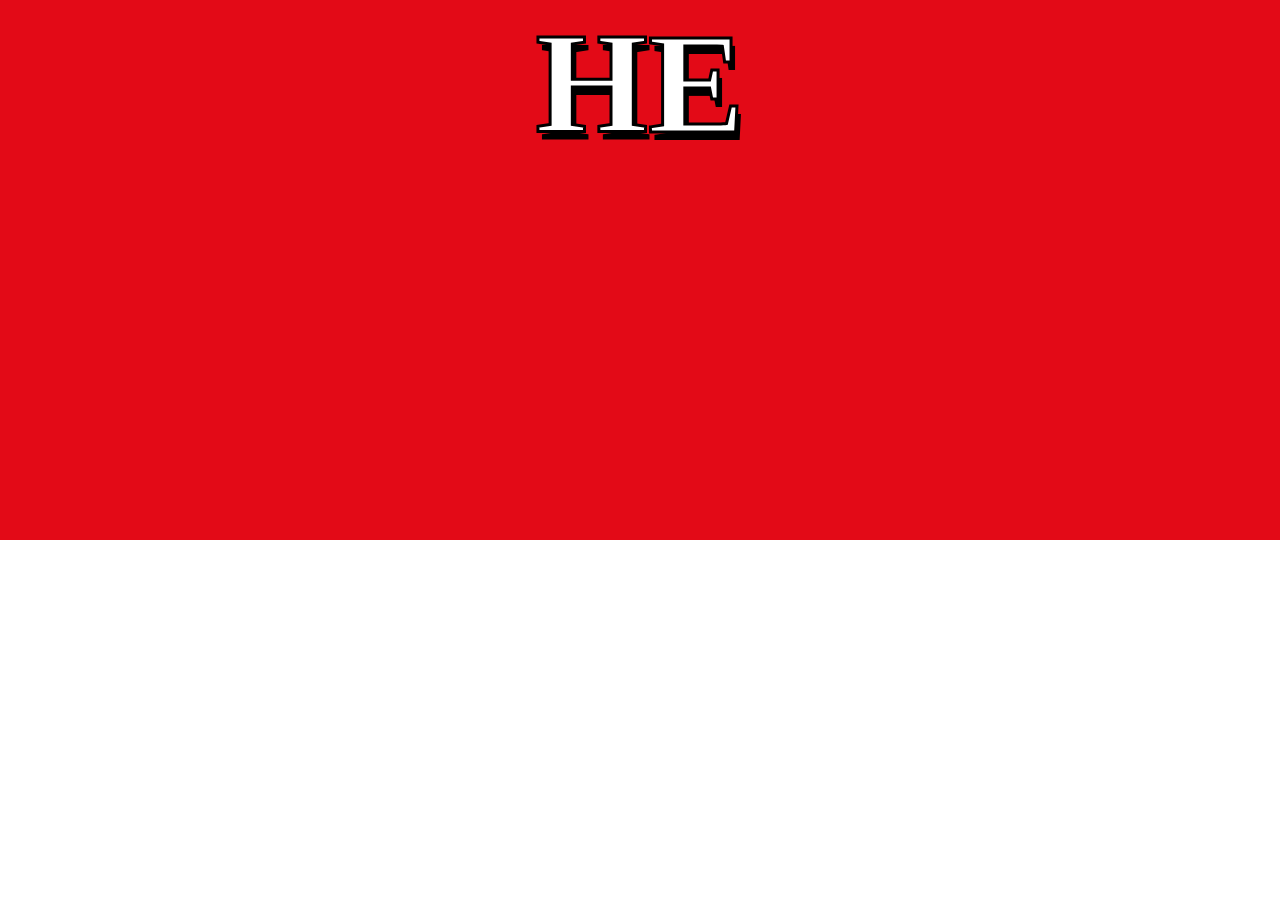
==== index.html @ ff409870 "index" ====
<!DOCTYPE html>
<html>
    <head>
        <title>Consumer Rights Club Web</title>
        <link rel="icon" href="media/images/CRCWHITEBG.png" type="image/png">
        <link rel="stylesheet" href="css/main.css">
        <script src="scripts/main.js"></script>
    </head>
    <body>
        <div class="bannerdiv">

        </div>
        <h1>HE</h1>
    </body>
</html>
---- css/main.css ----
:root {
	--shadow: rgba(202, 204, 207, 150);
	--darkshadow: rgba(0, 0, 0, 150);
}

body {
	background-color: white;
	height: 1000%;
	margin: 0% 0% 0% 0%;
}

h1 {
	text-align: center;
	font-size: 903.2258%;
    margin: 0% 0% 0% 0%;
	text-shadow: 4px 8px var(--darkshadow);
	-webkit-text-stroke: 3px black;
	color: white;
}

.bannerdiv {
	background-color: #e30a17;
	width: 100%;
	height: 60%;
	position: absolute;
	z-index: -10;
	text-align: center;
    margin: 0% 0% 0% 0%;
}
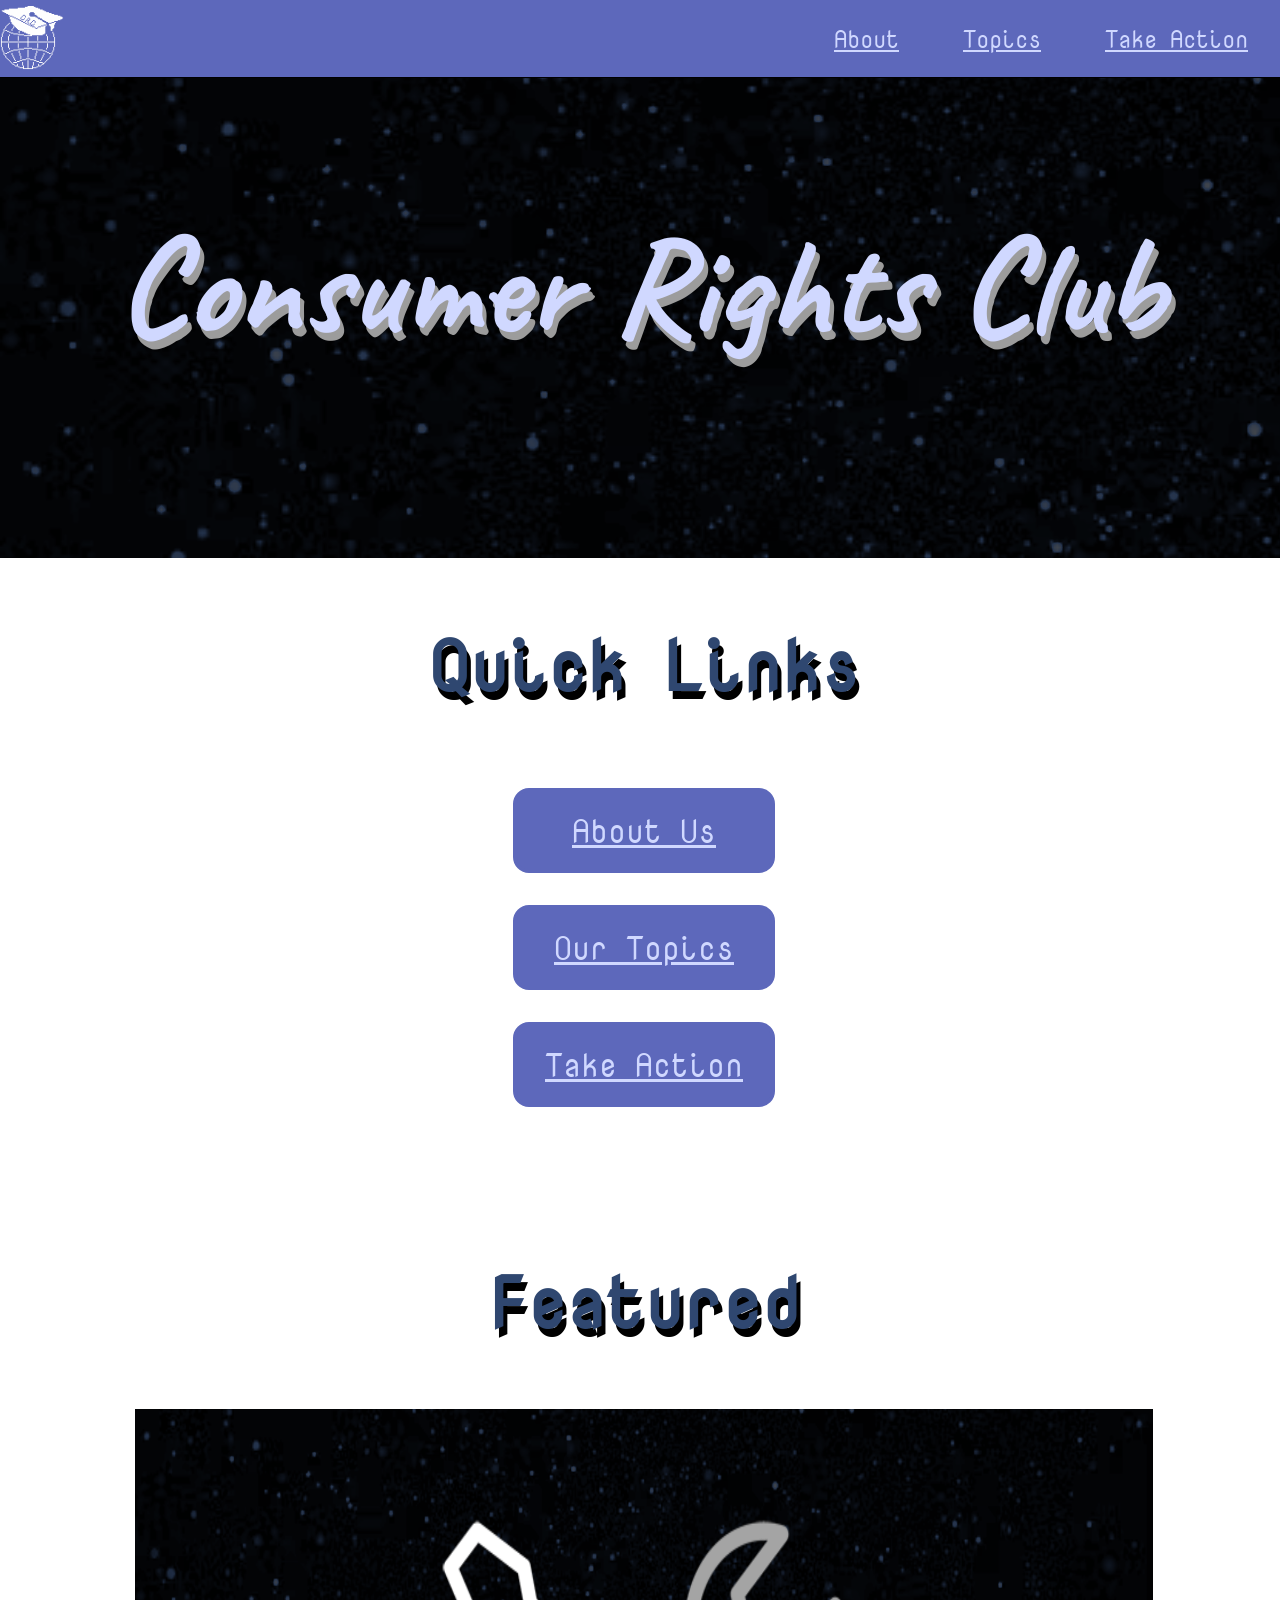
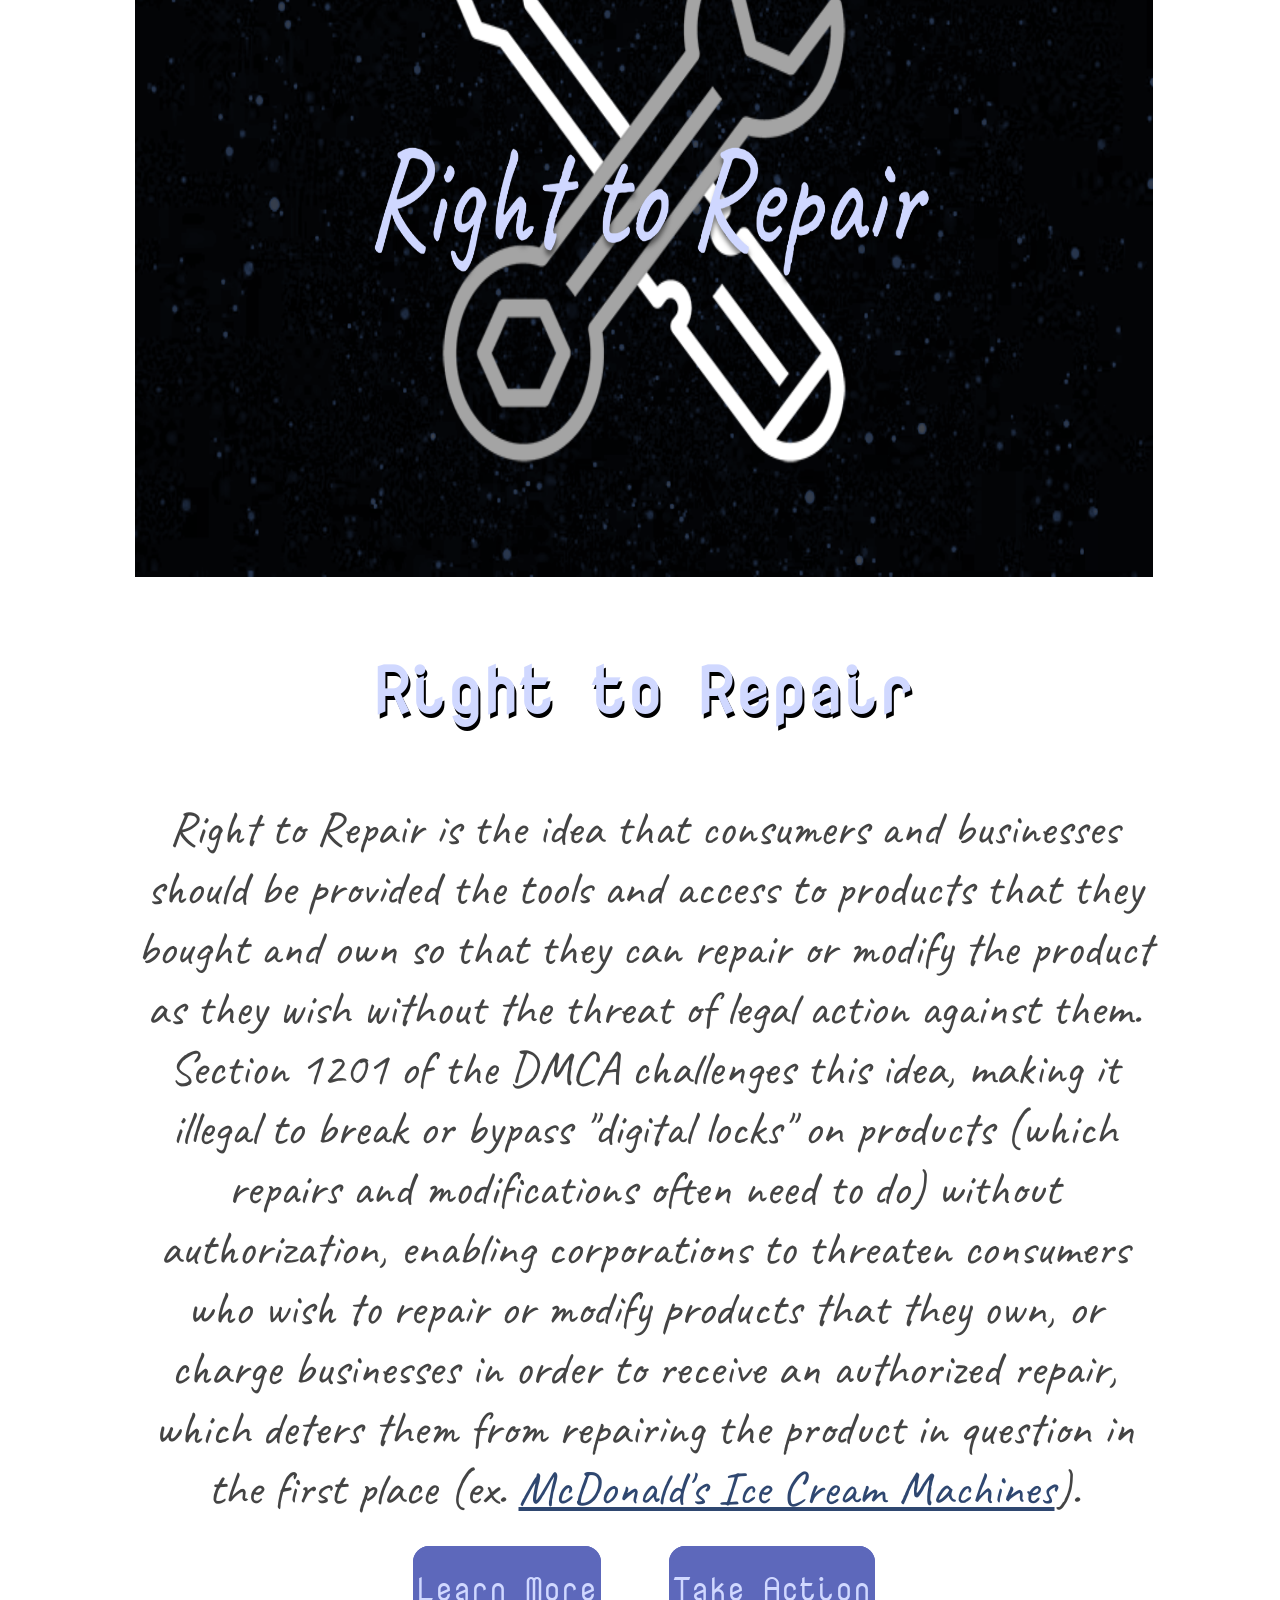
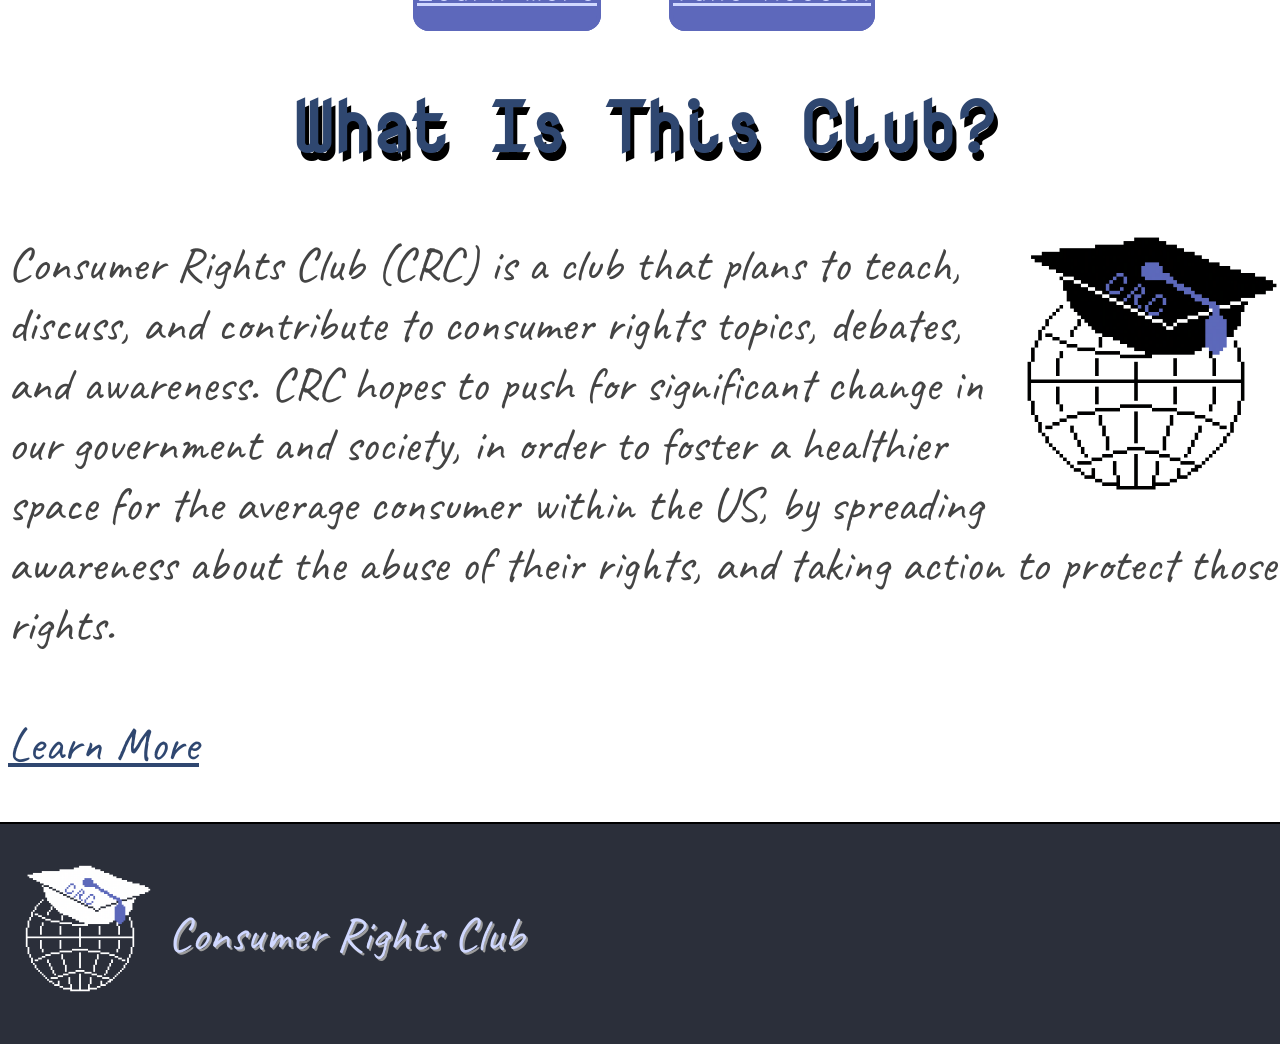
==== commit d7c114b9: "Update #1" ====
--- a/index.html
+++ b/index.html
@@ -4,12 +4,66 @@
         <title>Consumer Rights Club Web</title>
         <link rel="icon" href="media/images/CRCWHITEBG.png" type="image/png">
         <link rel="stylesheet" href="css/main.css">
-        <script src="scripts/main.js"></script>
     </head>
     <body>
-        <div class="bannerdiv">
+        <nav>
+            <div class="container"> 
+                <div class="navstart">
+                    <a href="index.html"><img src="media/images/CRCtransparent.png" class="navicon"></a>
+                </div>
+                <div class="navmenus">
+                    <div class="navend">
+                        <a href="About/index.html" class="navbut">About</a>
+                        <a href="Topics/index.html" class="navbut">Topics</a>
+                        <a href="Take-Action/index.html" class="navbut">Take Action</a>
+                    </div>
+                </div>
+            </div>
+        </nav>
 
-        </div>
-        <h1>HE</h1>
+        <section class="pgsection">
+            <div class="bannerdiv">
+                <h1>Consumer Rights Club</h1>
+            </div>
+            <div class="content">
+                <div>
+                    <h2>Quick Links</h2>
+                    
+                    <div class="centeredbuttons">
+                        <a href="About/index.html" class="regbut">About Us</a>
+                        <a href="Topics/index.html" class="regbut">Our Topics</a>
+                        <a href="Take-Action/index.html" class="regbut">Take Action</a>
+                    </div>
+                </div>
+
+                <div class="featured">
+                    <h2>Featured</h2>
+                    <img src="media/images/RtR.png" class="thumbnail" id="feat-thumb">
+                    <h3 id="feat-title">Right to Repair</h3>
+                    <p id="feat-desc">Right to Repair is the idea that consumers and businesses should be provided the tools and access to products that they bought and own so that they can repair or modify the product as they wish without the threat of legal action against them. Section 1201 of the DMCA challenges this idea, making it illegal to break or bypass "digital locks" on products (which repairs and modifications often need to do) without authorization, enabling corporations to threaten consumers who wish to repair or modify products that they own, or charge businesses in order to receive an authorized repair, which deters them from repairing the product in question in the first place (ex. <a href="Topics/RtR/index.html#icecream" class="txtlink">McDonald's Ice Cream Machines</a>).</p>
+                    <a href="Topics/RtR/index.html" class="regbut" id="feat-learn">Learn More</a>
+                    <a href="Take-Action/index.html" class="regbut" id="feat-action">Take Action</a>
+                </div>
+
+                <div>
+                    <h2>What Is This Club?</h2>
+                    <img src="media/images/CRCBLACKTRANSPARENT.png" class="inlineimg">
+
+                    <p>Consumer Rights Club (CRC) is a club that plans to teach, discuss, and contribute to consumer rights topics, debates, and awareness. CRC hopes to push for significant change in our government and society, in order to foster a healthier space for the average consumer within the US, by spreading awareness about the abuse of their rights, and taking action to protect those rights.
+                    <br><br><a href="About/index.html#HowToHelp" class="txtlink">Learn More</a></p>
+                </div>
+            </div>
+        </section>
+
+        <footer>
+            <div class="content">
+                <a href="index.html"><img src="media/images/CRCtransparent.png" class="footerimg"></a>
+                <div class="footermid">
+                    <a href="index.html" class="footertxt">Consumer Rights Club</a>
+                </div>
+            </div>
+        </footer>
+
+        <script src="scripts/main.js"></script>
     </body>
 </html>
--- a/css/main.css
+++ b/css/main.css
@@ -1,29 +1,266 @@
 :root {
-	--shadow: rgba(202, 204, 207, 150);
+	--shadow: rgba(156, 156, 156, 150);
 	--darkshadow: rgba(0, 0, 0, 150);
+    --darkhighlight: rgba(0, 0, 0, 10);
 }
 
 body {
-	background-color: white;
-	height: 1000%;
-	margin: 0% 0% 0% 0%;
+	background-color: #ffff;
+    overflow-wrap: break-word;
+    word-wrap: break-word;
+}
+
+.container {
+    width: auto;
+    margin: 0 auto;
 }
 
 h1 {
-	text-align: center;
-	font-size: 903.2258%;
+	font-size: 8.75rem;
+    padding-top: 7.5rem;
+	text-shadow: 0.25rem 0.5rem var(--shadow);
+}
+
+h2 {
+    font-size: 4.375rem;
+    text-shadow: 0.25rem 0.5rem var(--darkshadow);
+}
+
+h3 {
+    font-size: 4rem;
+    text-align: center;
+    text-shadow: 0.125rem 0.25rem var(--darkshadow);
+}
+
+p, .bodyinp {
+    color: #444444;
+}
+
+.bannerdiv {
+    background-image: url("../media/images/SPACEBLUE.png");
+	height: 30rem;
+	z-index: -10;
+}
+
+nav {
+	padding-bottom: 1.25rem;
+	padding-top: 1.25rem;
+    border-bottom: 0.02rem solid black;
+	position: sticky;
+	top: 0px;
+	z-index: 10;
+    transition: 100ms ease;
+}
+
+nav:hover {
+    border-bottom: 0.125rem solid black;
+    transition: 100ms ease;
+}
+
+.navend {
+    justify-content: flex-end;
+    margin-left: auto;
+}
+
+.navbut
+{
+    text-align: right;
+    padding: 0.125rem 2rem;
+}
+
+.navicon {
+    position: absolute;
+    width: 4rem;
+    margin-top: -0.95rem;
+}
+
+.content {
+    overflow: hidden;
+    margin: 0rem 0rem 0rem 0.5rem;
+}
+
+.inlineimg {
+    float: right;
+    margin: 0 0 0.5rem 1rem;
+    width: 16rem;
+    background: white;
+}
+
+.inlineimg:hover {
+    background: #dfdfdf;
+}
+
+footer {
+    background: #2b2f3a;
+    border-top: 0.125rem solid black;
+}
+
+.footerimg {
+    float: left;
+    margin: 2.5rem 0 2.5rem 1rem;
+    width: 8rem;
+}
+
+.footertxt {
+    padding: 5rem 0 5rem 1rem;
+    text-shadow: 0.125rem 0.125rem var(--shadow);
+    text-decoration: none;
+}
+
+p, .footertxt {
+    font-size: 3rem;
+}
+
+.footerend {
+    justify-content: flex-end;
+    margin-left: auto;
+}
+
+.featured {
+    margin: 0% 10%;
+    padding: 0.5rem 0rem;
+    text-align: center;
+}
+
+.thumbnail {
+    height: 48rem;
+}
+
+.centeredbuttons {
+    padding-bottom: 4rem;
+    margin: 0% 40%;
+    display: grid;
+    place-items: center;
+}
+
+.regbut {
+    border: 0.25rem solid #5d68bb;
+}
+
+.infoinp {
+    color: #e0e0e0;
+    text-align: center;
+    border: 0.25rem solid #444444;
+}
+
+.infoinpcontainer {
+    text-align: center;
+}
+
+.bodyinpcontainer {
+    display: grid;
+    place-items: center;
+}
+
+.bodyinp {
+    width: 50%;
+    height: 8rem;
+    font-size: 1rem;
+    resize: none;
+    box-sizing: border-box;
+    border: 0.25rem solid #2b2f3a;
+}
+
+.regbut, .infoinp {
+    border-radius: 1rem;
+    padding: 1rem 0rem;
+    margin: 1rem 2rem;
+    font-size: 2rem;
+}
+
+.footer, .infoinp
+{
+    background: #2b2f3a;
+}
+
+.emailtext {
+    font-size: 2rem;
+}
+
+.txtlink, h2 {
+    color: #2f4770;
+}
+
+.regbut, .navbut, h2, h3 {
+    font-family: "NovaMono";
+}
+
+.navbut {
+    font-size: 1.5rem;
+}
+
+::-webkit-scrollbar {
+	width: 10px;
+	position: absolute;
+}
+
+.navicon:hover, .navbut:hover, .regbut:hover, ::-webkit-scrollbar-track-piece, ::-webkit-scrollbar-track {
+	background: #4f58a1;
+	
+}
+
+::-webkit-scrollbar-thumb { 
+	border-radius: 10px;
+	outline: 2px solid white;
+	width: 10px;
+}
+
+.regbut, nav, ::-webkit-scrollbar-thumb {
+    background: #5d68bb; 
+}
+
+.pgsection, footer, .bannerdiv, .regbut, .thumbnail
+{
+    width: 100%;
+}
+
+.bannerdiv {
+    display: block;
+}
+
+.navicon, .navbut, .regbut, .inlineimg, .navicon:hover, .navbut:hover, .regbut:hover, .inlineimg:hover {
+    transition: 500ms ease;
+}
+
+.navstart, .navmenus, .footerstart, .footermid {
+    flex-shrink: 0;
+}
+
+.container, .navstart, .footerstart .navmenus, .navend, .footerend, .footermid {
+    align-items: stretch;
+    display: flex;
+}
+
+body, .bannerdiv, h1, .pgsection, footer {
     margin: 0% 0% 0% 0%;
-	text-shadow: 4px 8px var(--darkshadow);
-	-webkit-text-stroke: 3px black;
-	color: white;
-}
-
-.bannerdiv {
-	background-color: #e30a17;
-	width: 100%;
-	height: 60%;
-	position: absolute;
-	z-index: -10;
-	text-align: center;
-    margin: 0% 0% 0% 0%;
+}
+
+.navmenus, .footermid, .container {
+    flex-grow: 1;
+}
+
+h1, p, .footertxt {
+    font-family: "Caveat";
+}
+
+h1, .container, .navbut {
+    position: relative;
+}
+
+h2, .bannerdiv, .centeredbuttons {
+    text-align: center;
+}
+
+h1, .navbut, .regbut, .footertxt, h3 {
+    color: #d0d8ff;
+}
+
+@font-face {
+    font-family: "Caveat";
+    src: url("../media/fonts/Caveat-VariableFont_wght.ttf") format("truetype");
+}
+
+@font-face {
+    font-family: "NovaMono";
+    src: url("../media/fonts/NovaMono-Regular.ttf") format("truetype");
 }
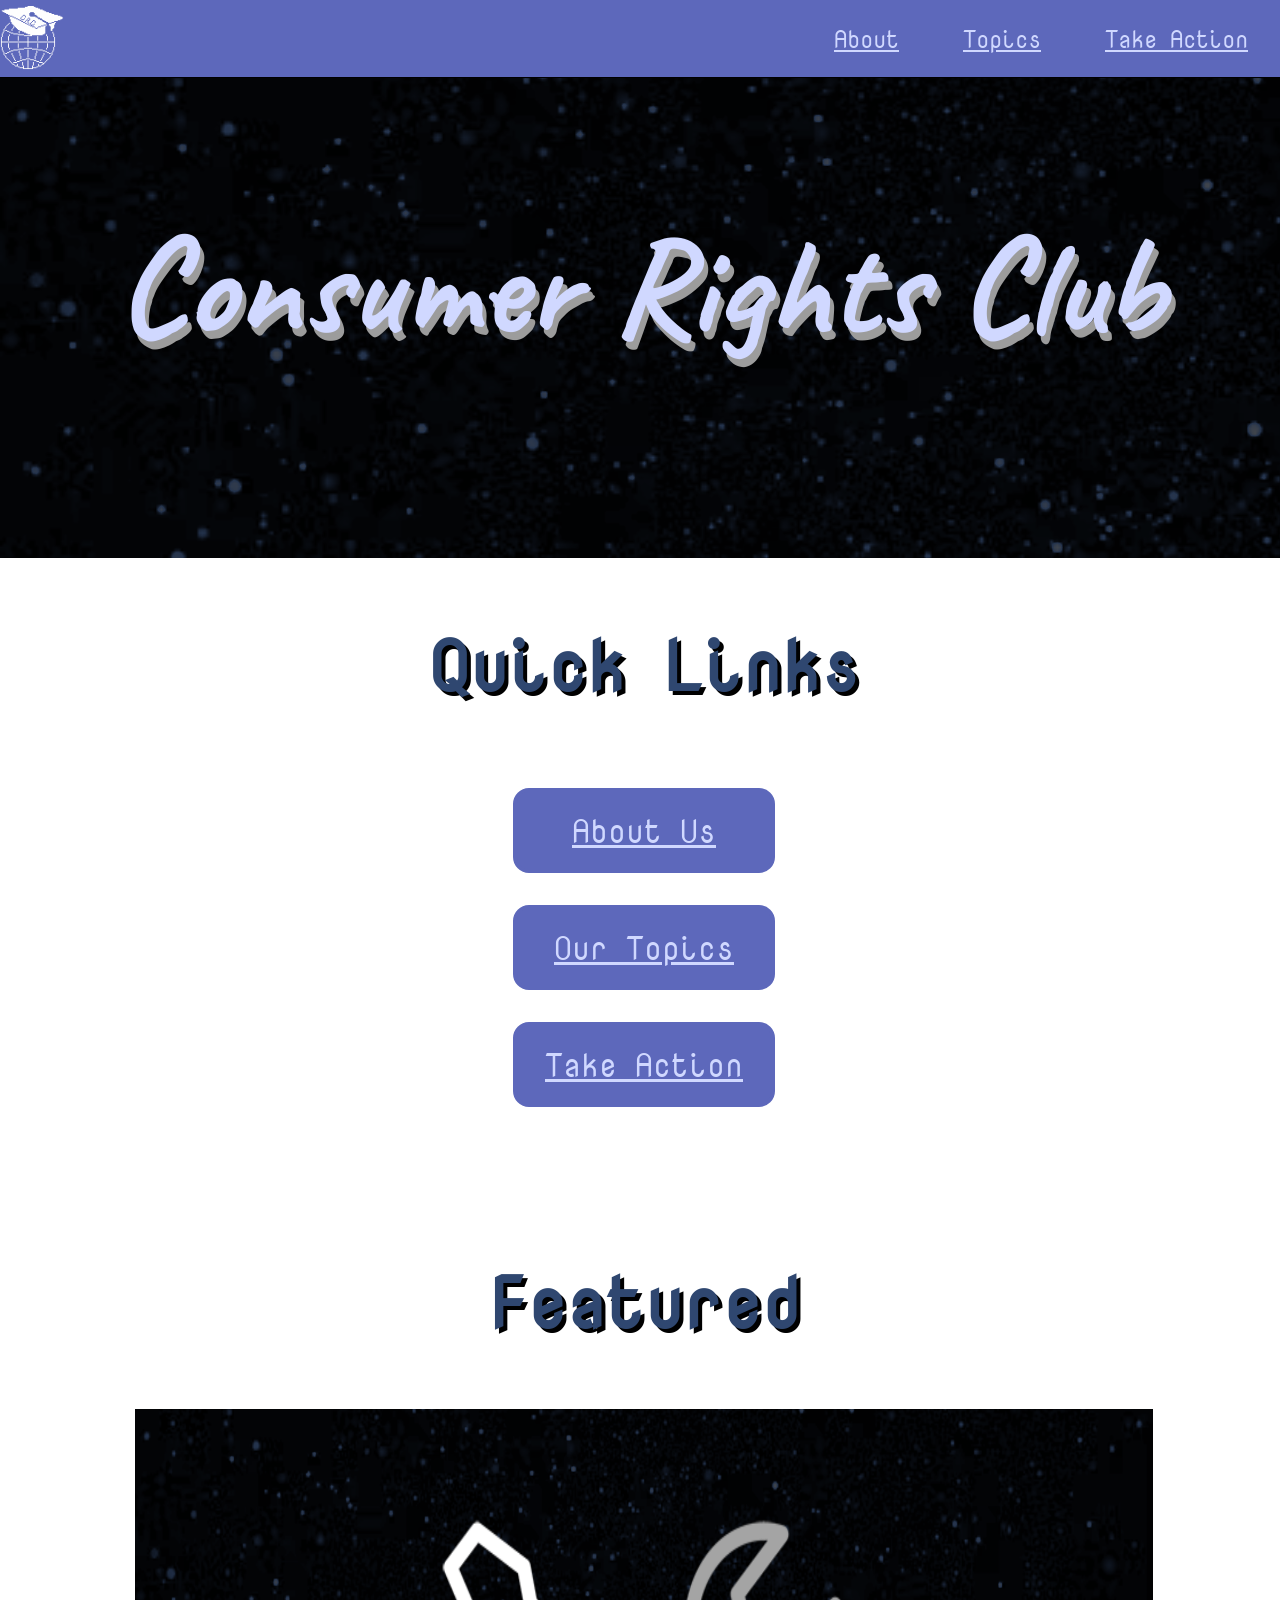
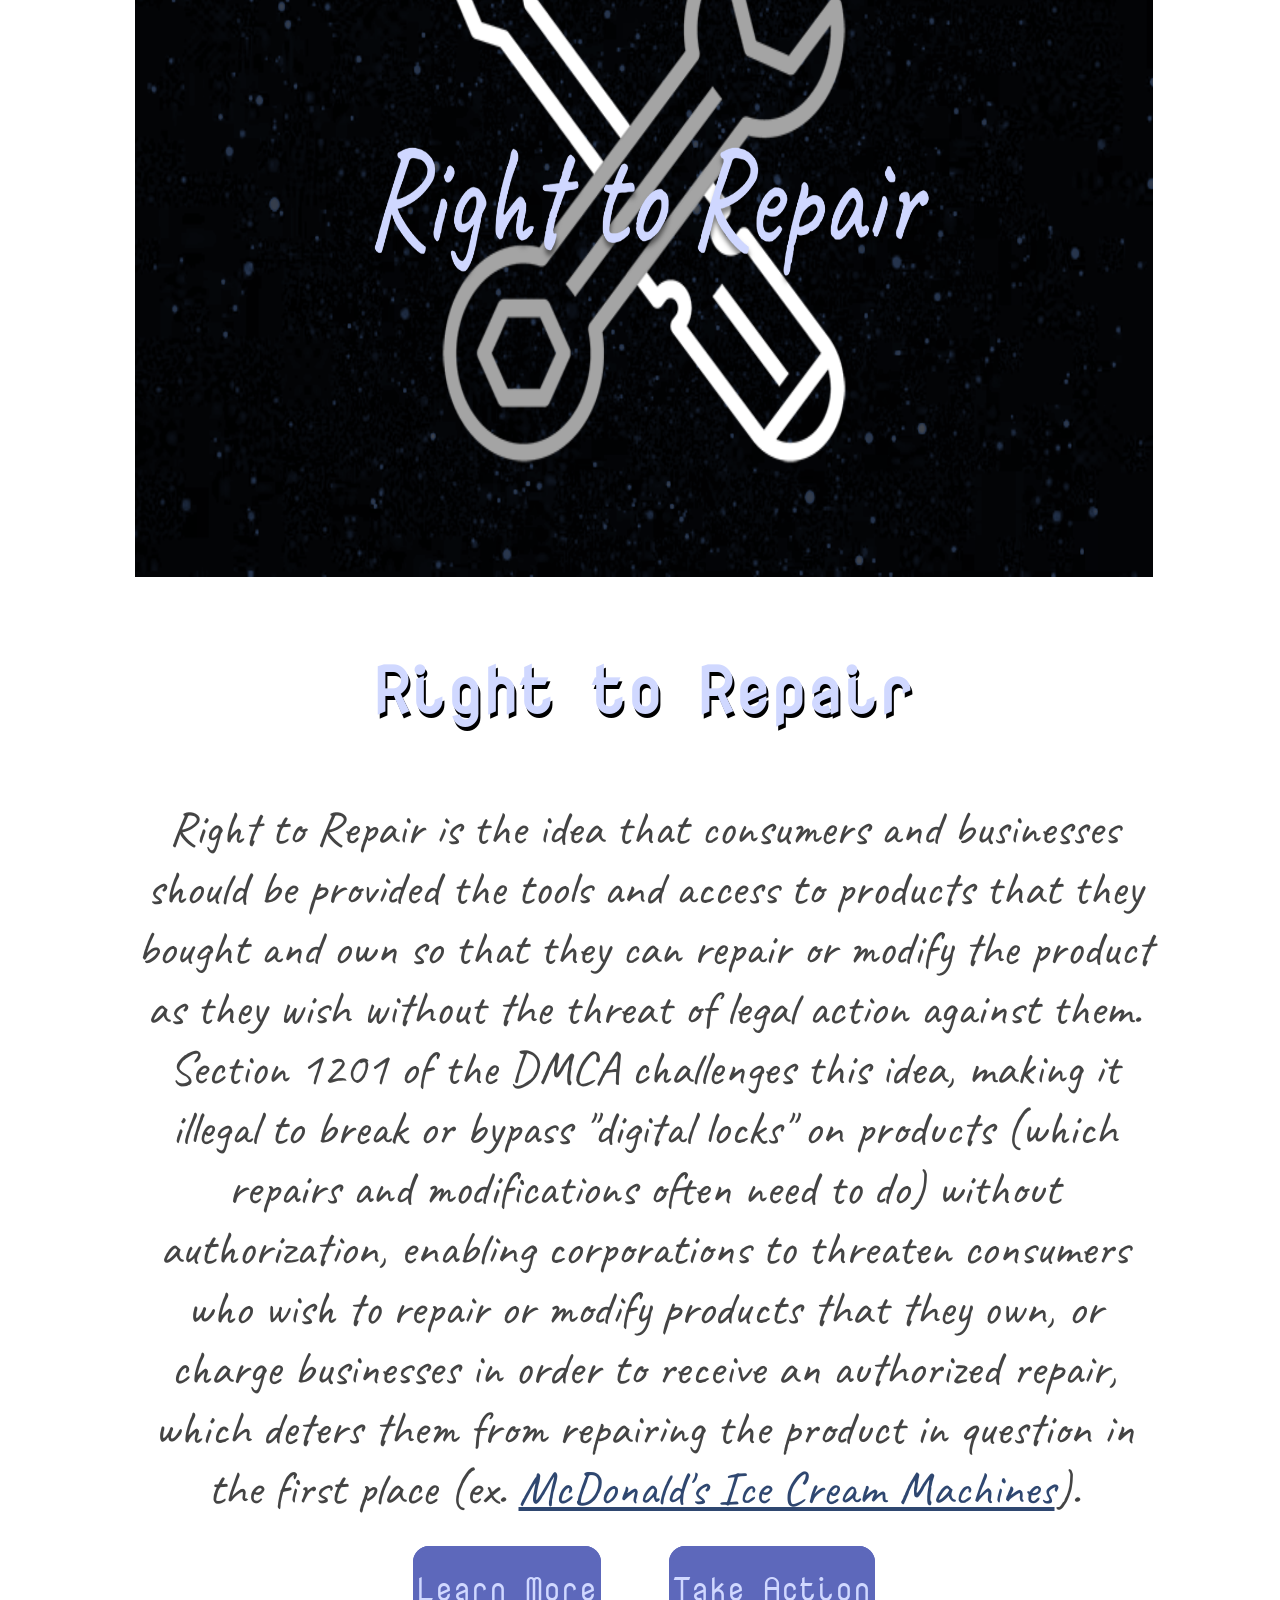
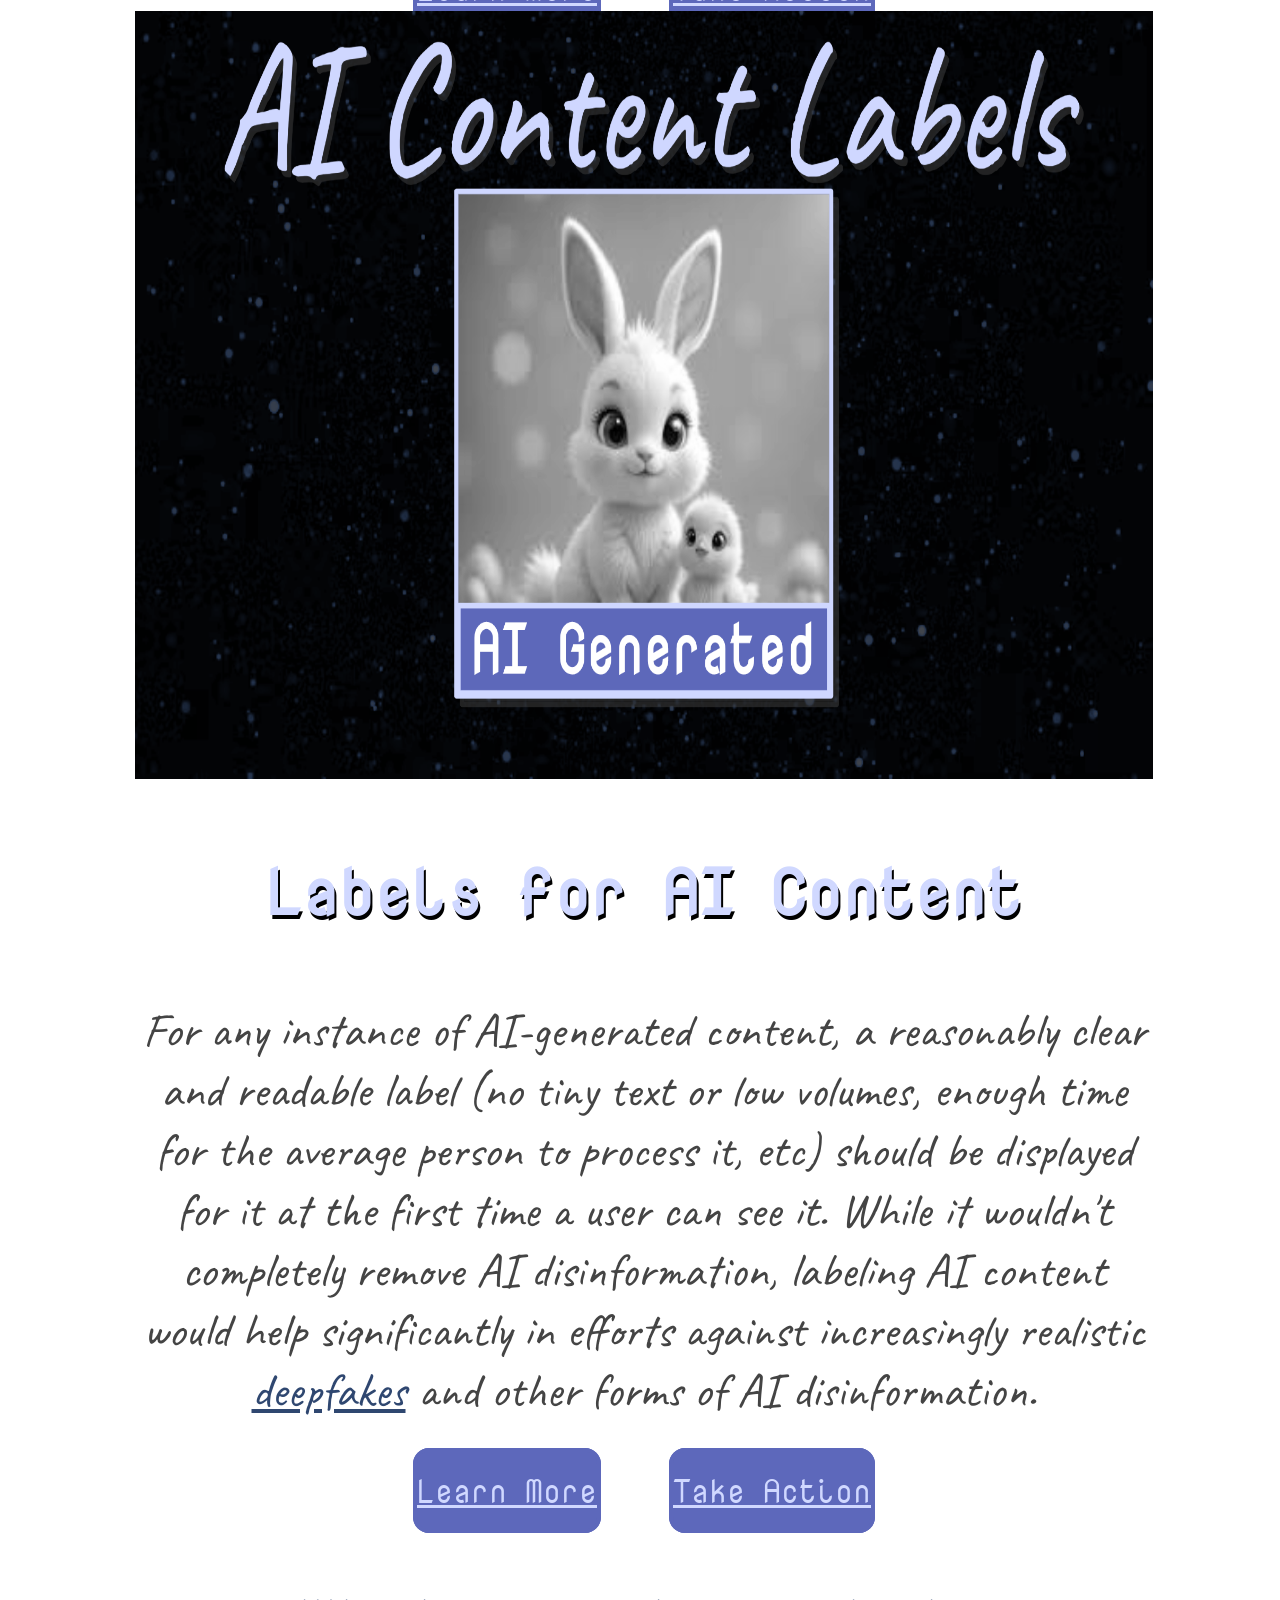
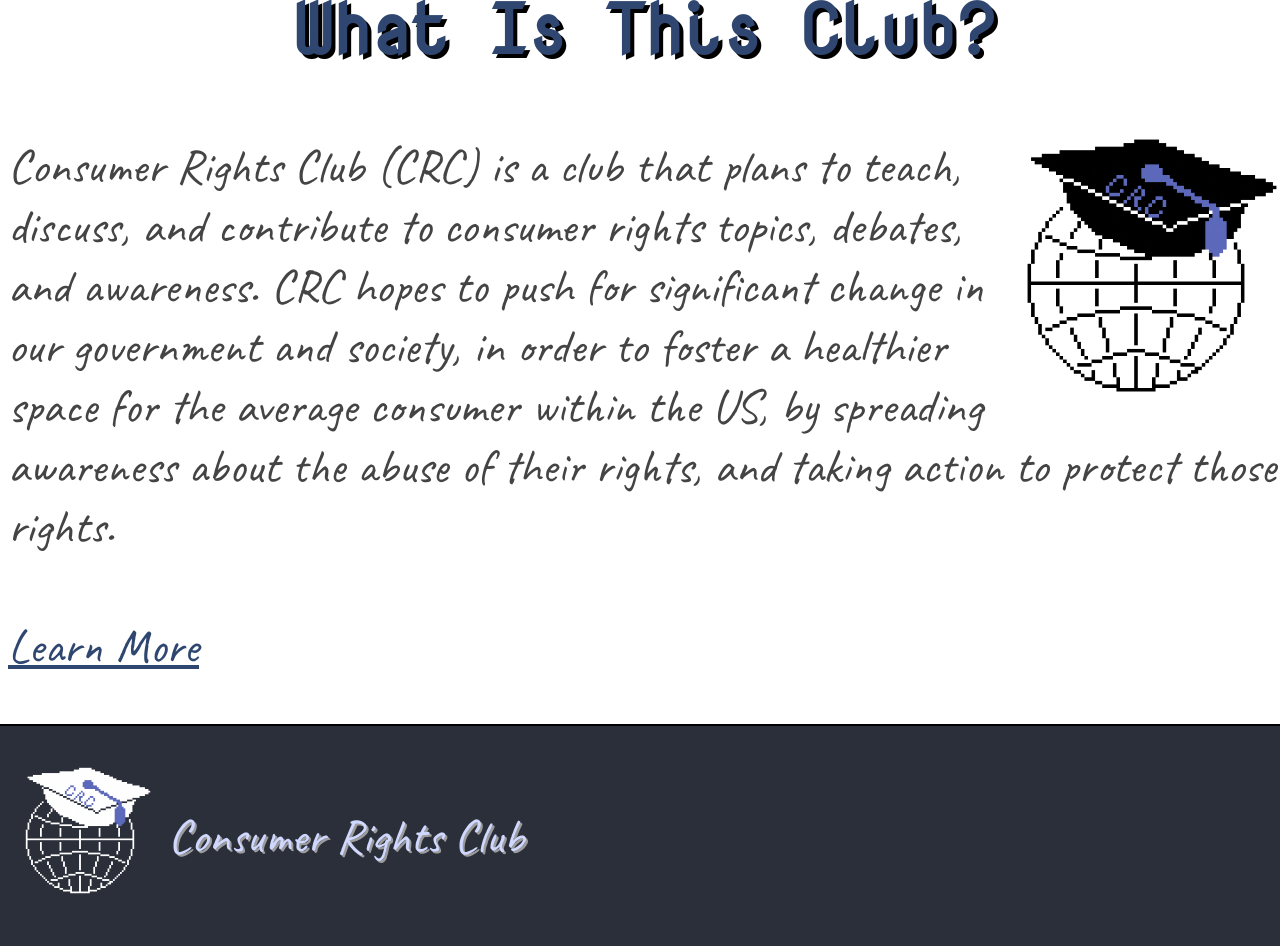
==== commit 9934bf16: "added hb1598 pdf and fixed other missing information" ====
--- a/index.html
+++ b/index.html
@@ -9,13 +9,13 @@
         <nav>
             <div class="container"> 
                 <div class="navstart">
-                    <a href="index.html"><img src="media/images/CRCtransparent.png" class="navicon"></a>
+                    <a href=""><img src="media/images/CRCtransparent.png" class="navicon"></a>
                 </div>
                 <div class="navmenus">
                     <div class="navend">
-                        <a href="About/index.html" class="navbut">About</a>
-                        <a href="Topics/index.html" class="navbut">Topics</a>
-                        <a href="Take-Action/index.html" class="navbut">Take Action</a>
+                        <a href="About/" class="navbut">About</a>
+                        <a href="Topics/" class="navbut">Topics</a>
+                        <a href="Take-Action/" class="navbut">Take Action</a>
                     </div>
                 </div>
             </div>
@@ -30,9 +30,9 @@
                     <h2>Quick Links</h2>
                     
                     <div class="centeredbuttons">
-                        <a href="About/index.html" class="regbut">About Us</a>
-                        <a href="Topics/index.html" class="regbut">Our Topics</a>
-                        <a href="Take-Action/index.html" class="regbut">Take Action</a>
+                        <a href="About/" class="regbut">About Us</a>
+                        <a href="Topics/" class="regbut">Our Topics</a>
+                        <a href="Take-Action/" class="regbut">Take Action</a>
                     </div>
                 </div>
 
@@ -40,9 +40,14 @@
                     <h2>Featured</h2>
                     <img src="media/images/RtR.png" class="thumbnail" id="feat-thumb">
                     <h3 id="feat-title">Right to Repair</h3>
-                    <p id="feat-desc">Right to Repair is the idea that consumers and businesses should be provided the tools and access to products that they bought and own so that they can repair or modify the product as they wish without the threat of legal action against them. Section 1201 of the DMCA challenges this idea, making it illegal to break or bypass "digital locks" on products (which repairs and modifications often need to do) without authorization, enabling corporations to threaten consumers who wish to repair or modify products that they own, or charge businesses in order to receive an authorized repair, which deters them from repairing the product in question in the first place (ex. <a href="Topics/RtR/index.html#icecream" class="txtlink">McDonald's Ice Cream Machines</a>).</p>
-                    <a href="Topics/RtR/index.html" class="regbut" id="feat-learn">Learn More</a>
-                    <a href="Take-Action/index.html" class="regbut" id="feat-action">Take Action</a>
+                    <p id="feat-desc">Right to Repair is the idea that consumers and businesses should be provided the tools and access to products that they bought and own so that they can repair or modify the product as they wish without the threat of legal action against them. Section 1201 of the DMCA challenges this idea, making it illegal to break or bypass "digital locks" on products (which repairs and modifications often need to do) without authorization, enabling corporations to threaten consumers who wish to repair or modify products that they own, or charge businesses in order to receive an authorized repair, which deters them from repairing the product in question in the first place (ex. <a href="Topics/RtR/#icecream" class="txtlink">McDonald's Ice Cream Machines</a>).</p>
+                    <a href="Topics/RtR/" class="regbut" id="feat-learn">Learn More</a>
+                    <a href="Take-Action/RtR/" class="regbut" id="feat-action">Take Action</a>
+                    <img src="media/images/LabelAI.png" class="thumbnail" id="feat-thumb">
+                    <h3 id="feat-title">Labels for AI Content</h3>
+                    <p id="feat-desc">For any instance of AI-generated content, a reasonably clear and readable label (no tiny text or low volumes, enough time for the average person to process it, etc) should be displayed for it at the first time a user can see it. While it wouldn't completely remove AI disinformation, labeling AI content would help significantly in efforts against increasingly realistic <a class="txtlink" href="https://www.google.com/search?q=deepfake+meaning&ie=UTF-8" target="_blank">deepfakes</a> and other forms of AI disinformation.</p>
+                    <a href="Topics/LabelAI/" class="regbut" id="feat-learn">Learn More</a>
+                    <a href="Take-Action/LabelAI/" class="regbut" id="feat-action">Take Action</a>
                 </div>
 
                 <div>
@@ -50,16 +55,16 @@
                     <img src="media/images/CRCBLACKTRANSPARENT.png" class="inlineimg">
 
                     <p>Consumer Rights Club (CRC) is a club that plans to teach, discuss, and contribute to consumer rights topics, debates, and awareness. CRC hopes to push for significant change in our government and society, in order to foster a healthier space for the average consumer within the US, by spreading awareness about the abuse of their rights, and taking action to protect those rights.
-                    <br><br><a href="About/index.html#HowToHelp" class="txtlink">Learn More</a></p>
+                    <br><br><a href="About/#HowToHelp" class="txtlink">Learn More</a></p>
                 </div>
             </div>
         </section>
 
         <footer>
             <div class="content">
-                <a href="index.html"><img src="media/images/CRCtransparent.png" class="footerimg"></a>
+                <a href=""><img src="media/images/CRCtransparent.png" class="footerimg"></a>
                 <div class="footermid">
-                    <a href="index.html" class="footertxt">Consumer Rights Club</a>
+                    <a href="" class="footertxt">Consumer Rights Club</a>
                 </div>
             </div>
         </footer>
--- a/css/main.css
+++ b/css/main.css
@@ -23,12 +23,11 @@
 
 h2 {
     font-size: 4.375rem;
-    text-shadow: 0.25rem 0.5rem var(--darkshadow);
+    text-shadow: 0.25rem 0.25rem var(--darkshadow);
 }
 
 h3 {
     font-size: 4rem;
-    text-align: center;
     text-shadow: 0.125rem 0.25rem var(--darkshadow);
 }
 
@@ -119,7 +118,6 @@
 .featured {
     margin: 0% 10%;
     padding: 0.5rem 0rem;
-    text-align: center;
 }
 
 .thumbnail {
@@ -139,12 +137,7 @@
 
 .infoinp {
     color: #e0e0e0;
-    text-align: center;
     border: 0.25rem solid #444444;
-}
-
-.infoinpcontainer {
-    text-align: center;
 }
 
 .bodyinpcontainer {
@@ -161,6 +154,10 @@
     border: 0.25rem solid #2b2f3a;
 }
 
+.hook {
+    font-weight: bold;
+}
+
 .regbut, .infoinp {
     border-radius: 1rem;
     padding: 1rem 0rem;
@@ -247,7 +244,7 @@
     position: relative;
 }
 
-h2, .bannerdiv, .centeredbuttons {
+h2, h3, .bannerdiv, .centeredbuttons, .infoinp, .infoinpcontainer, .featured, .hook {
     text-align: center;
 }
 
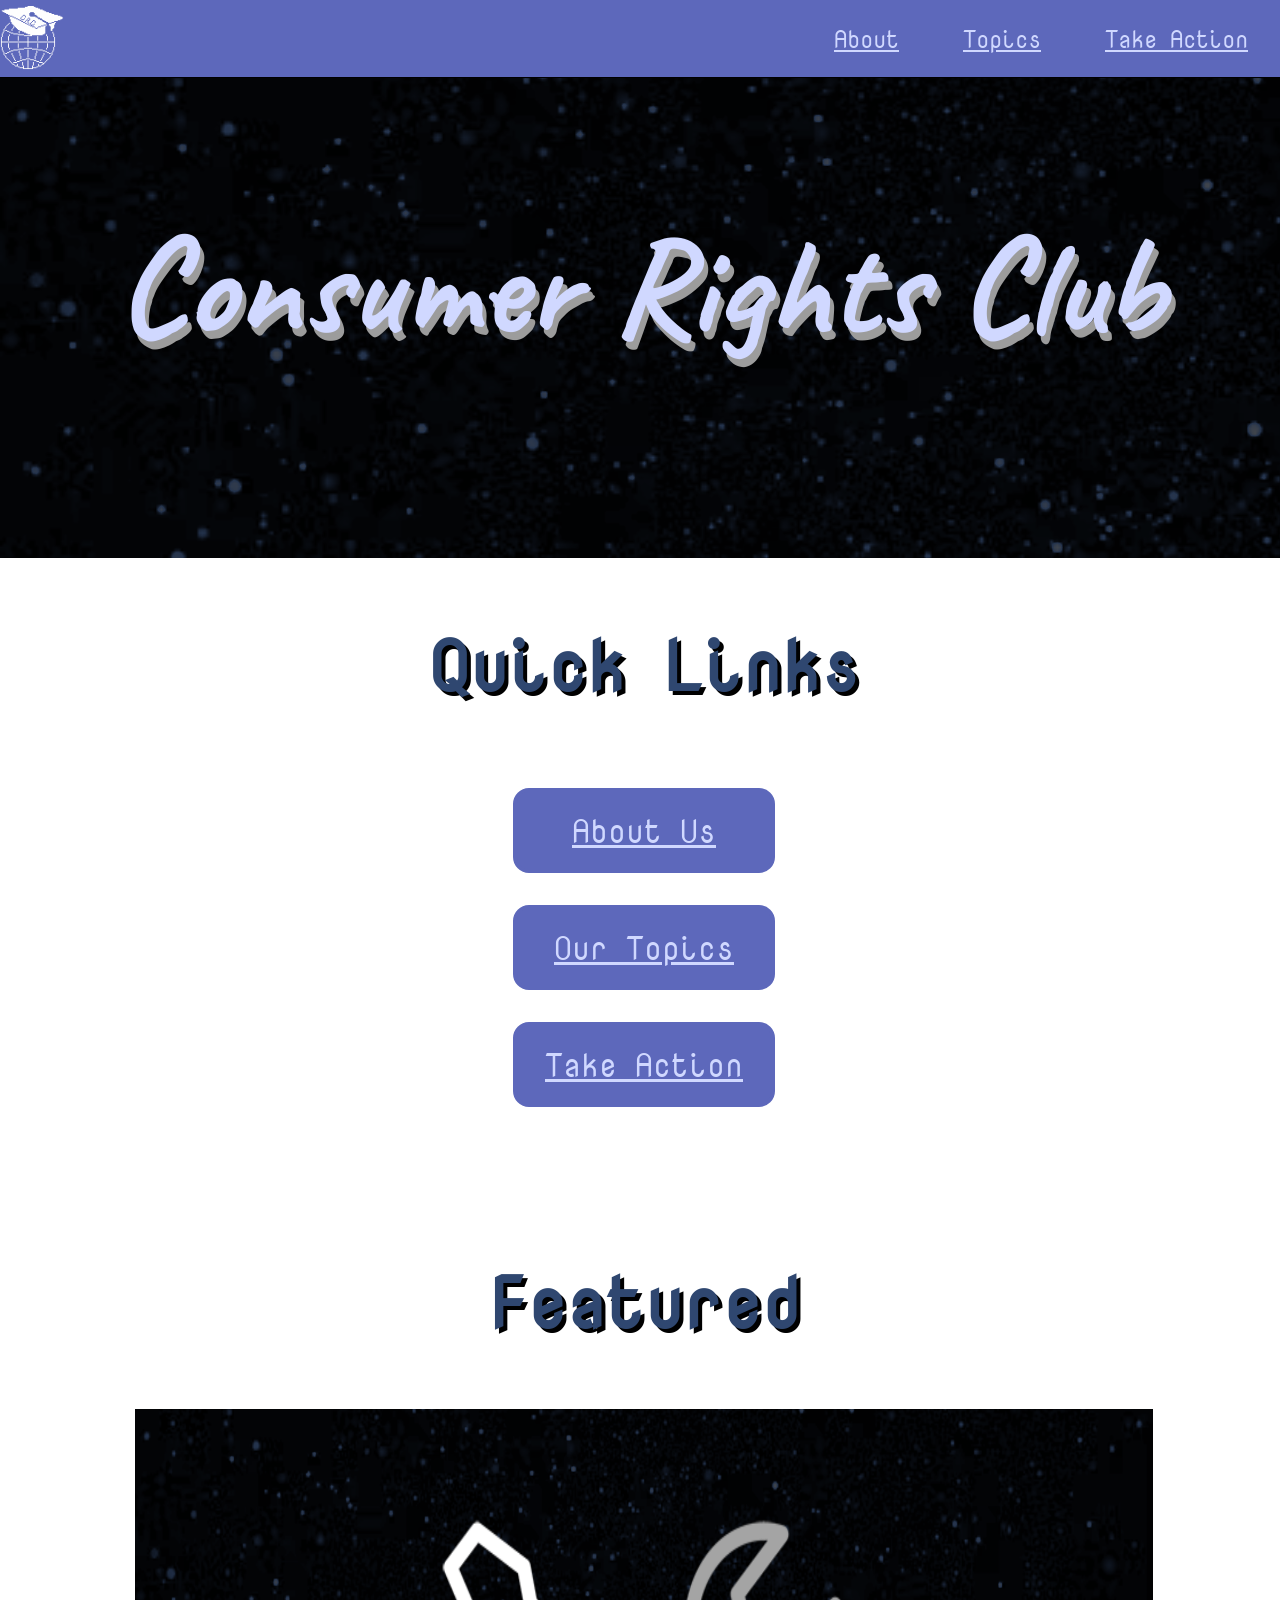
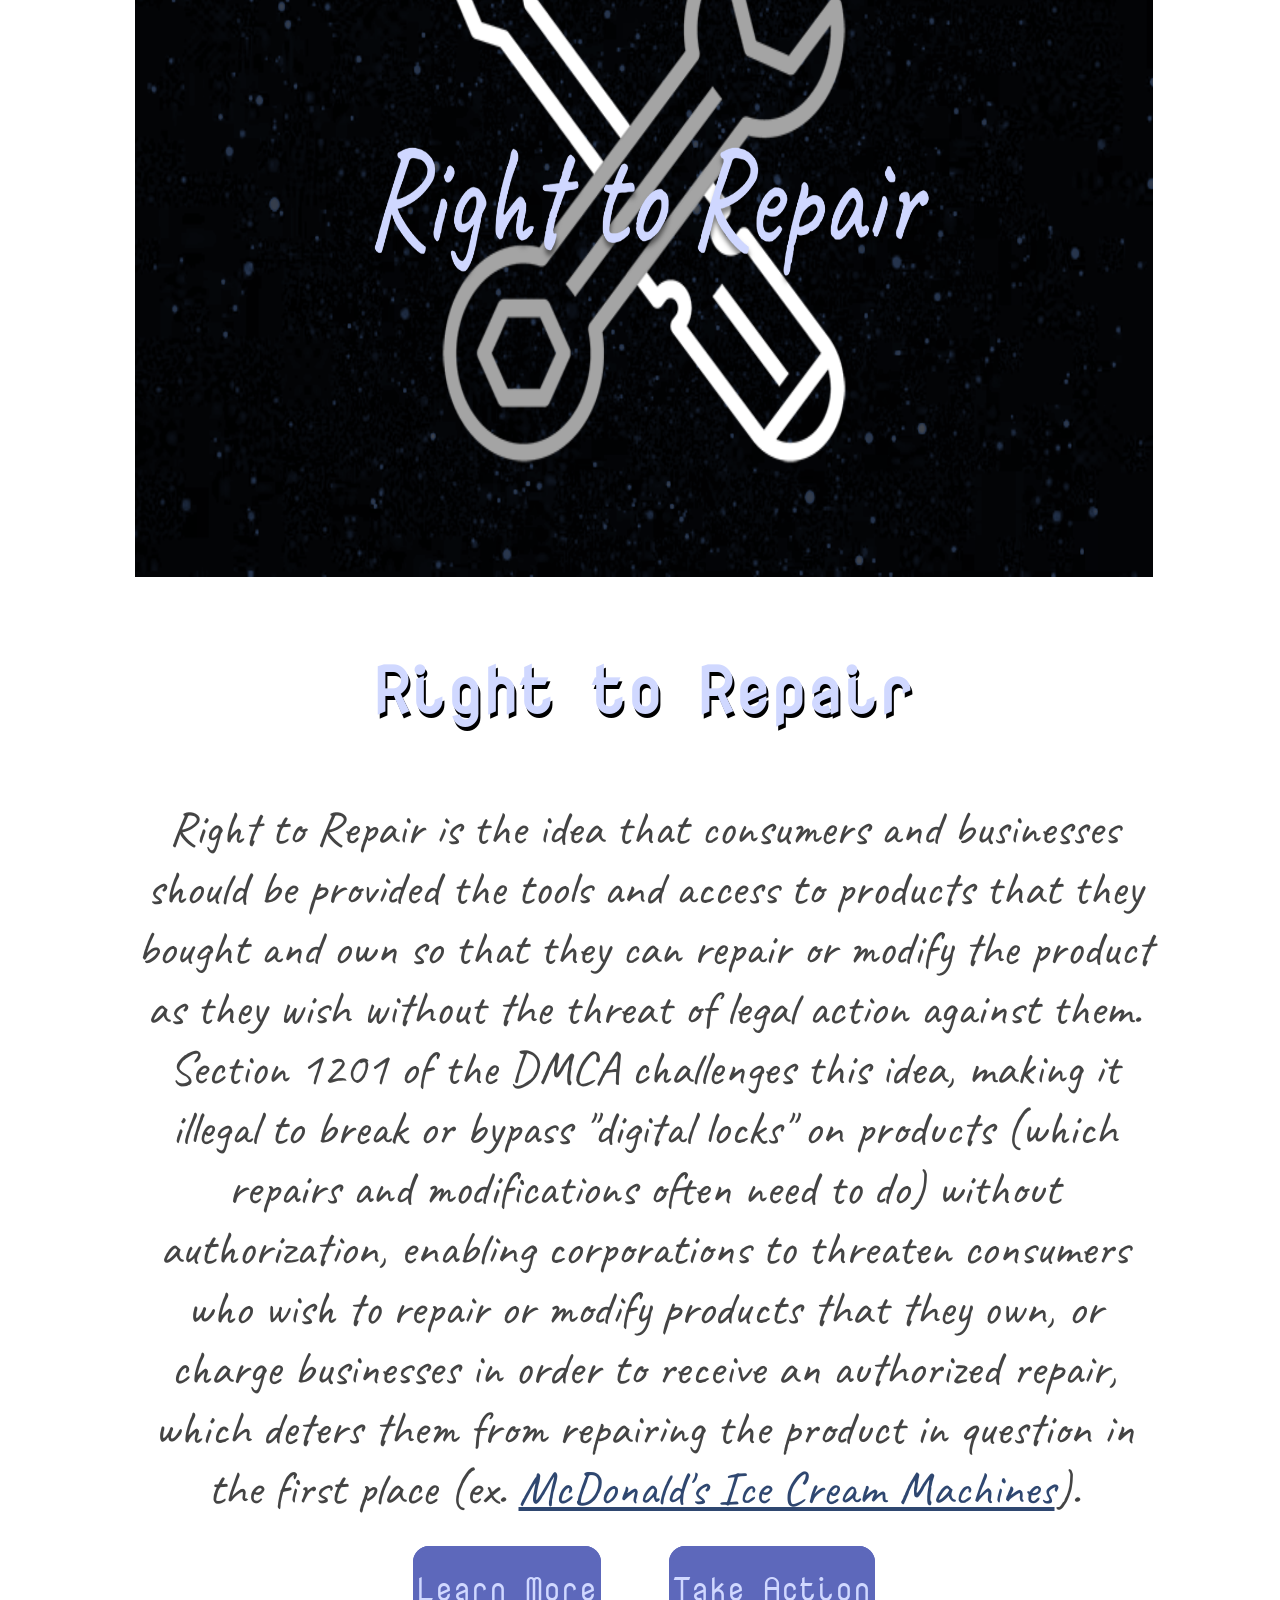
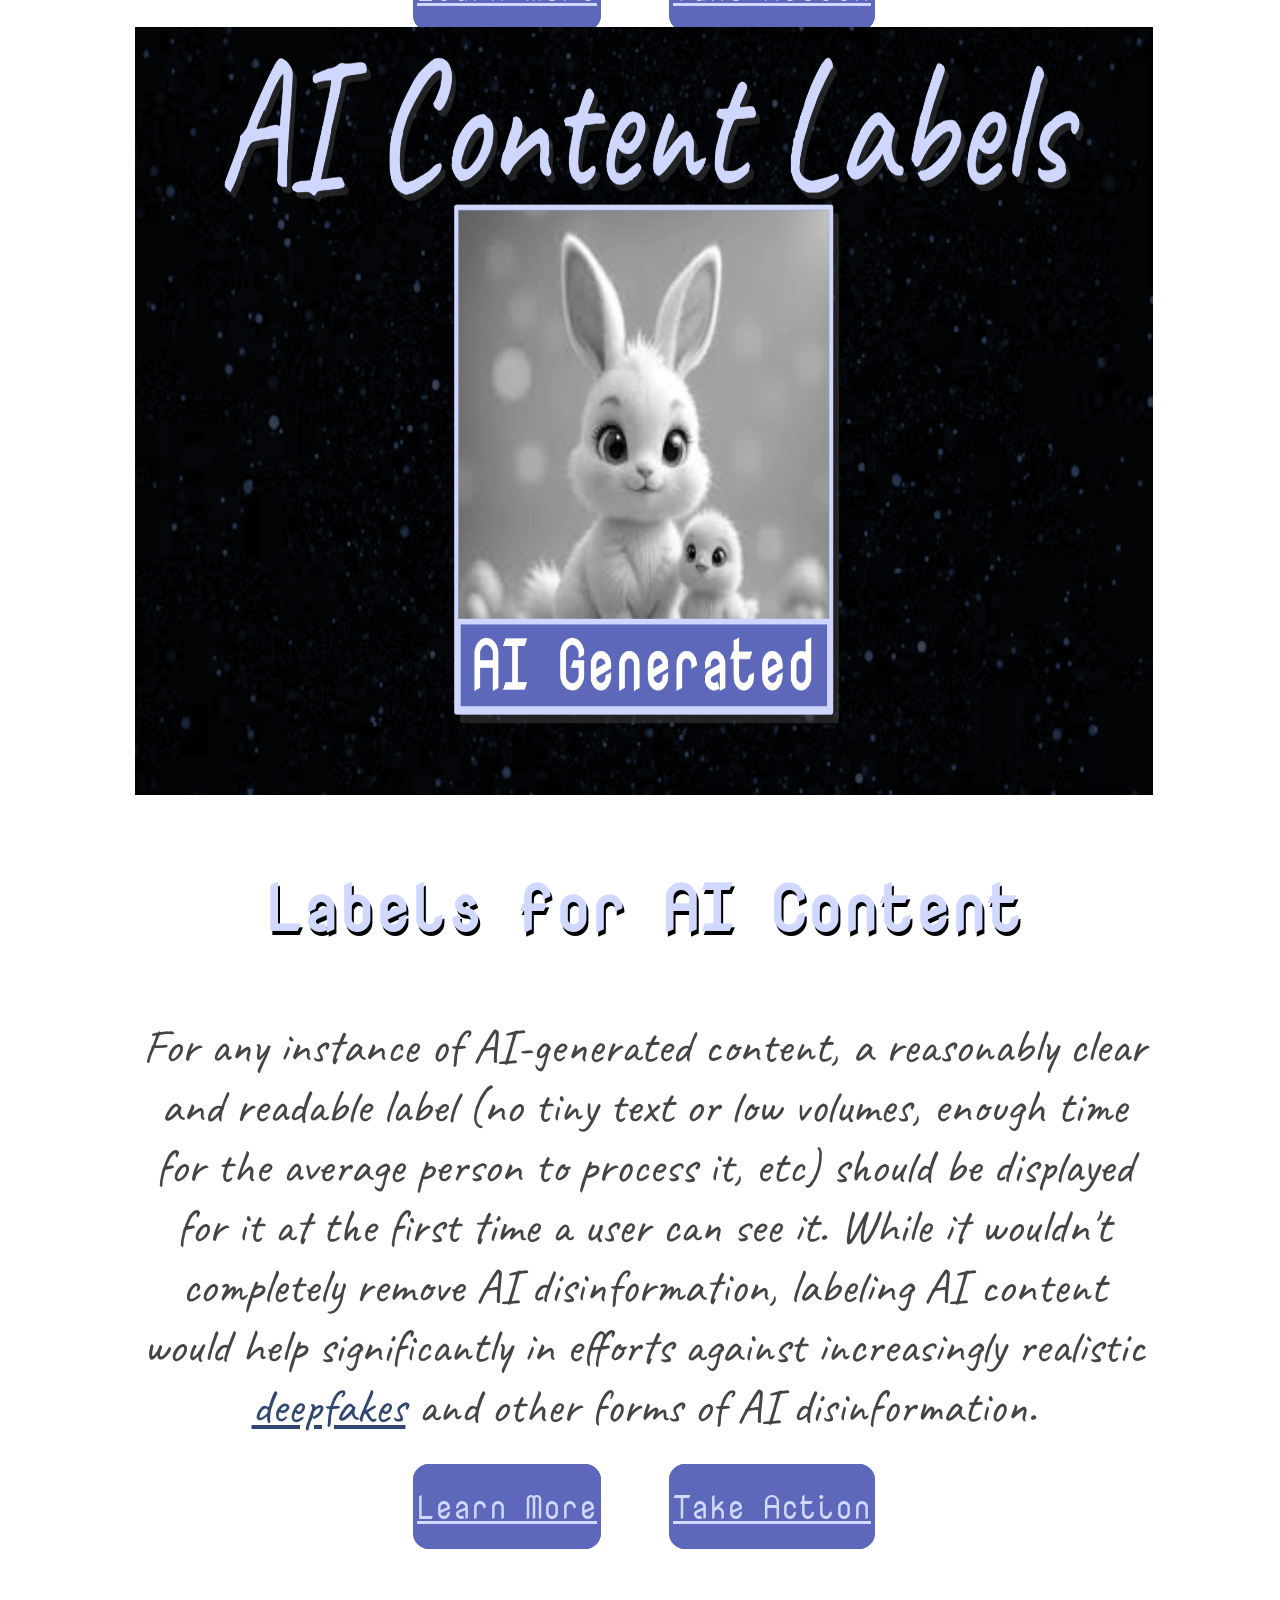
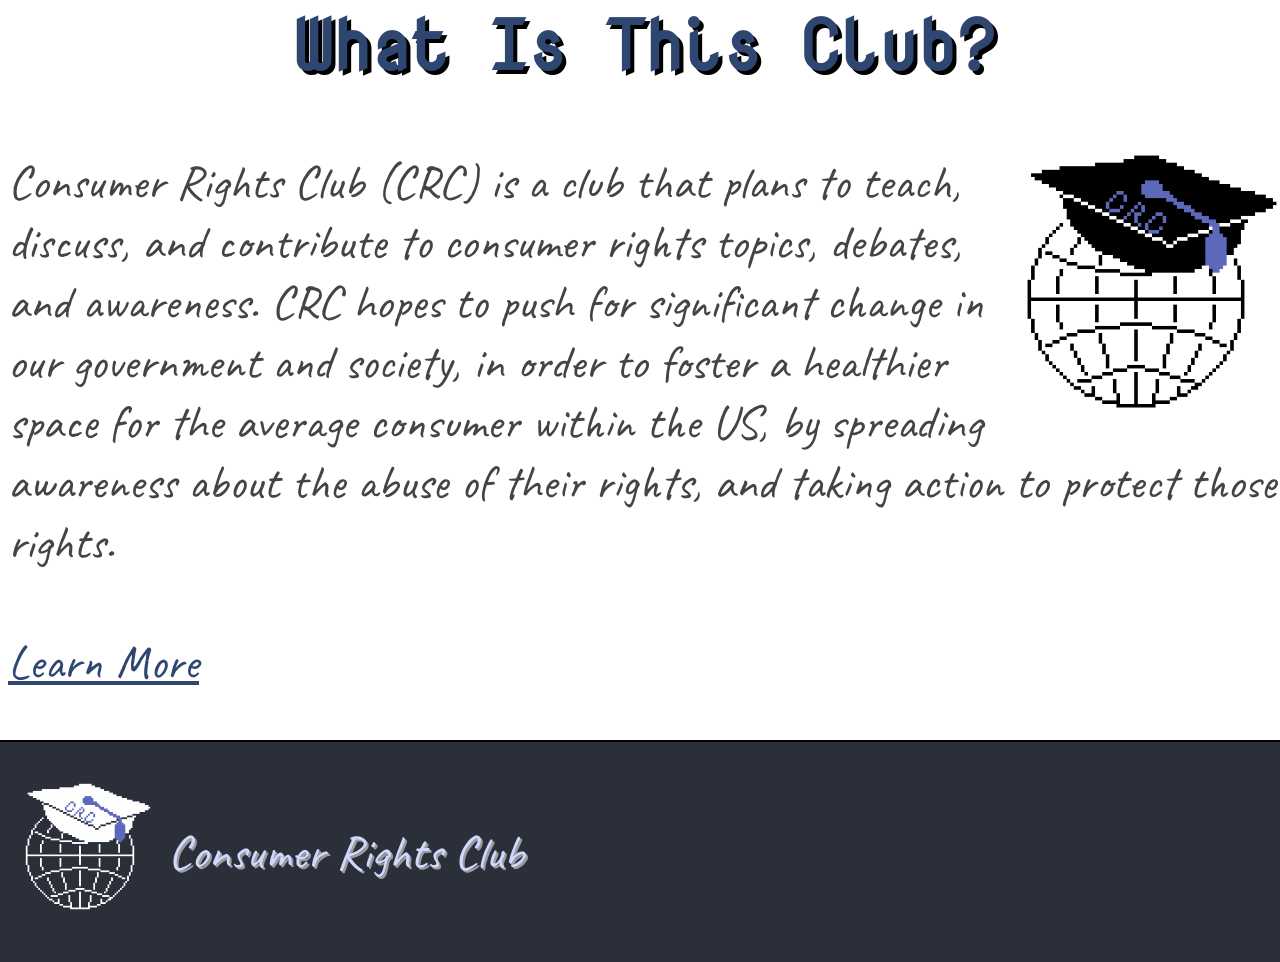
==== commit 55a43de6: "home page featured section fix" ====
--- a/index.html
+++ b/index.html
@@ -43,6 +43,8 @@
                     <p id="feat-desc">Right to Repair is the idea that consumers and businesses should be provided the tools and access to products that they bought and own so that they can repair or modify the product as they wish without the threat of legal action against them. Section 1201 of the DMCA challenges this idea, making it illegal to break or bypass "digital locks" on products (which repairs and modifications often need to do) without authorization, enabling corporations to threaten consumers who wish to repair or modify products that they own, or charge businesses in order to receive an authorized repair, which deters them from repairing the product in question in the first place (ex. <a href="Topics/RtR/#icecream" class="txtlink">McDonald's Ice Cream Machines</a>).</p>
                     <a href="Topics/RtR/" class="regbut" id="feat-learn">Learn More</a>
                     <a href="Take-Action/RtR/" class="regbut" id="feat-action">Take Action</a>
+                </div>
+                <div class="featured">
                     <img src="media/images/LabelAI.png" class="thumbnail" id="feat-thumb">
                     <h3 id="feat-title">Labels for AI Content</h3>
                     <p id="feat-desc">For any instance of AI-generated content, a reasonably clear and readable label (no tiny text or low volumes, enough time for the average person to process it, etc) should be displayed for it at the first time a user can see it. While it wouldn't completely remove AI disinformation, labeling AI content would help significantly in efforts against increasingly realistic <a class="txtlink" href="https://www.google.com/search?q=deepfake+meaning&ie=UTF-8" target="_blank">deepfakes</a> and other forms of AI disinformation.</p>
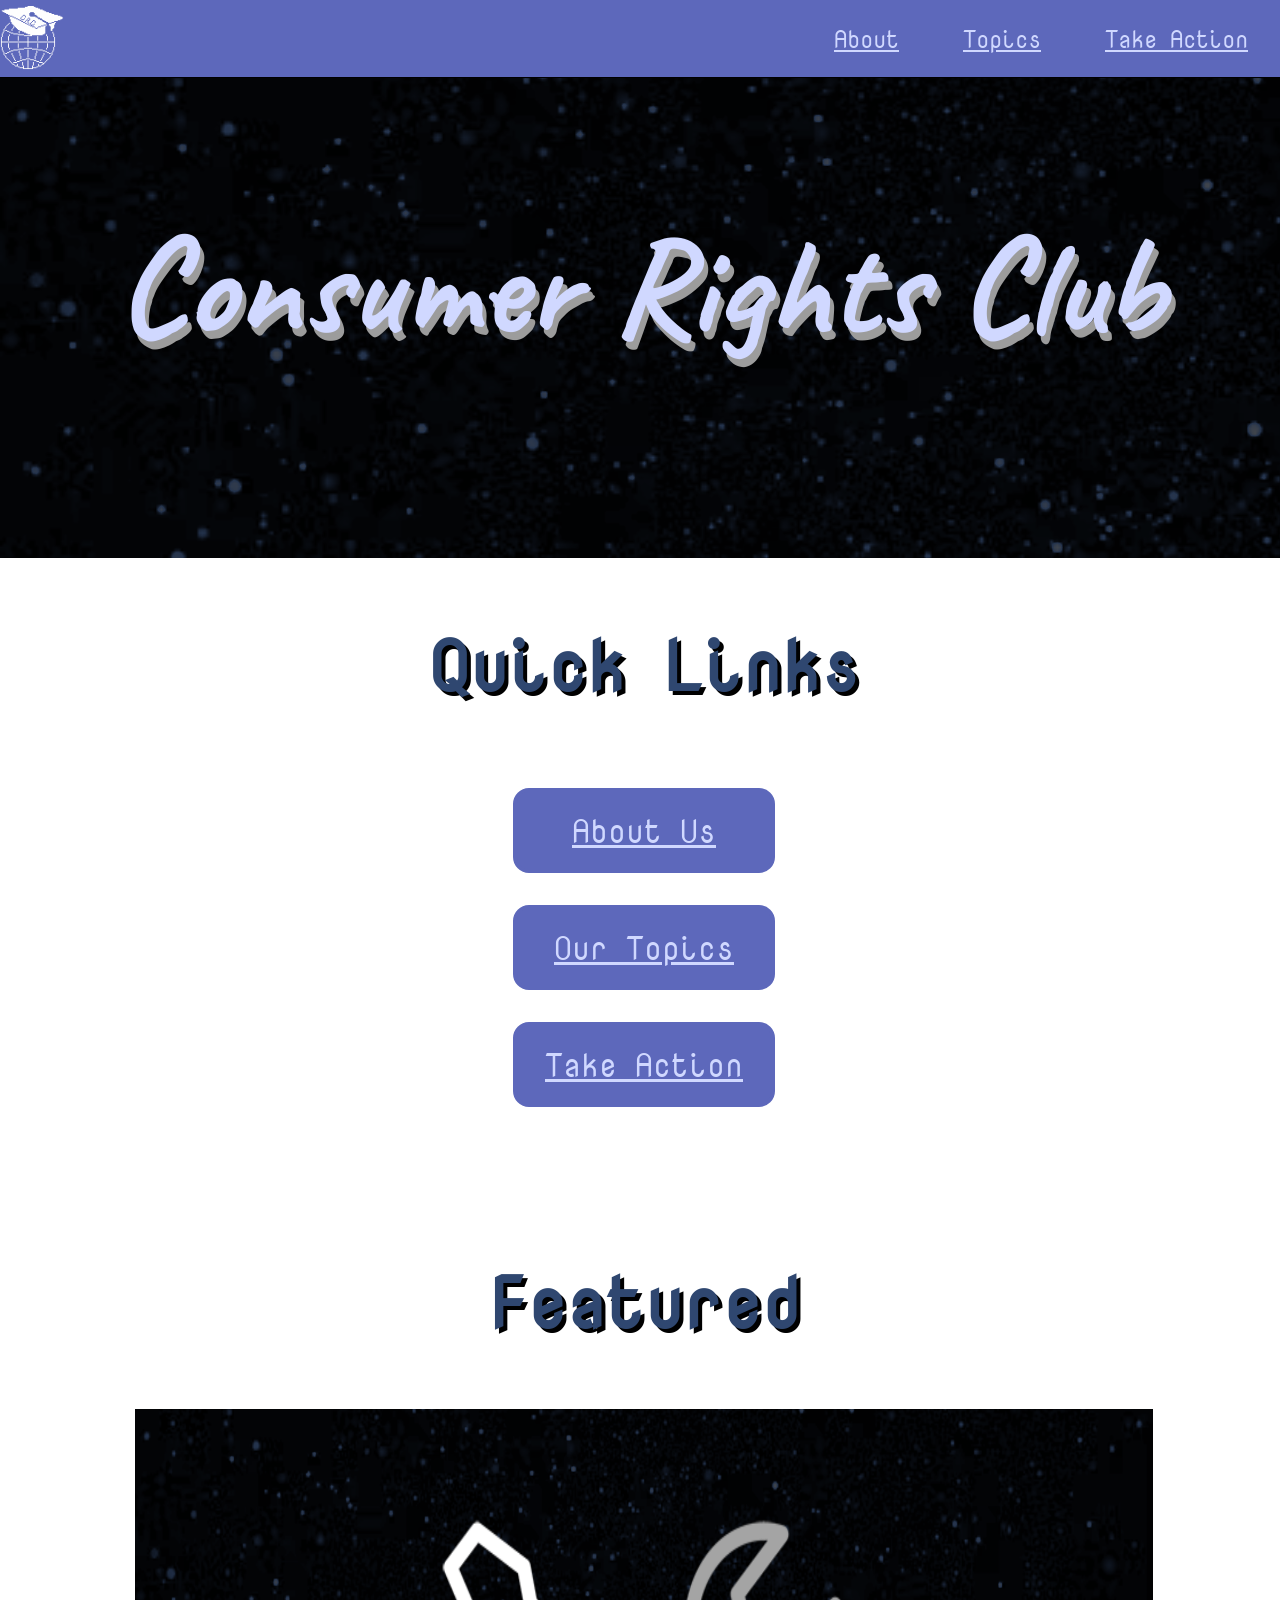
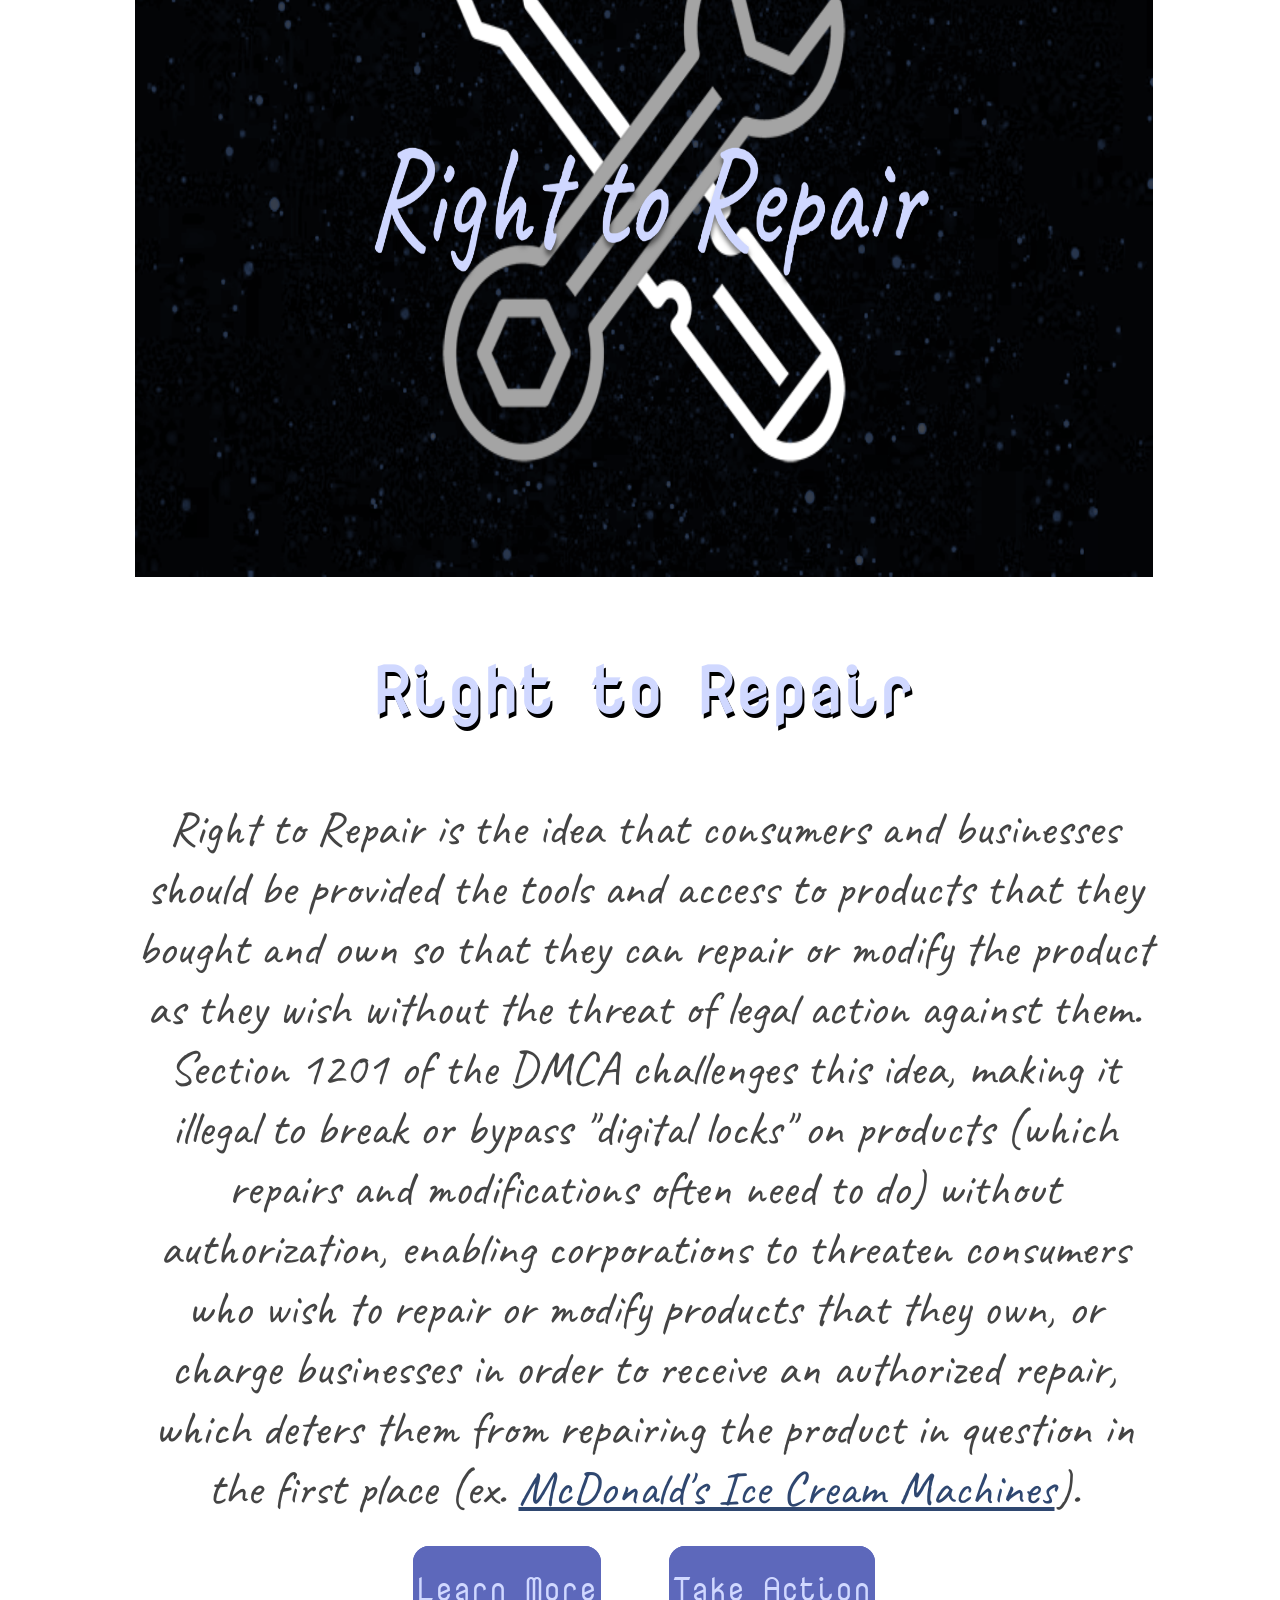
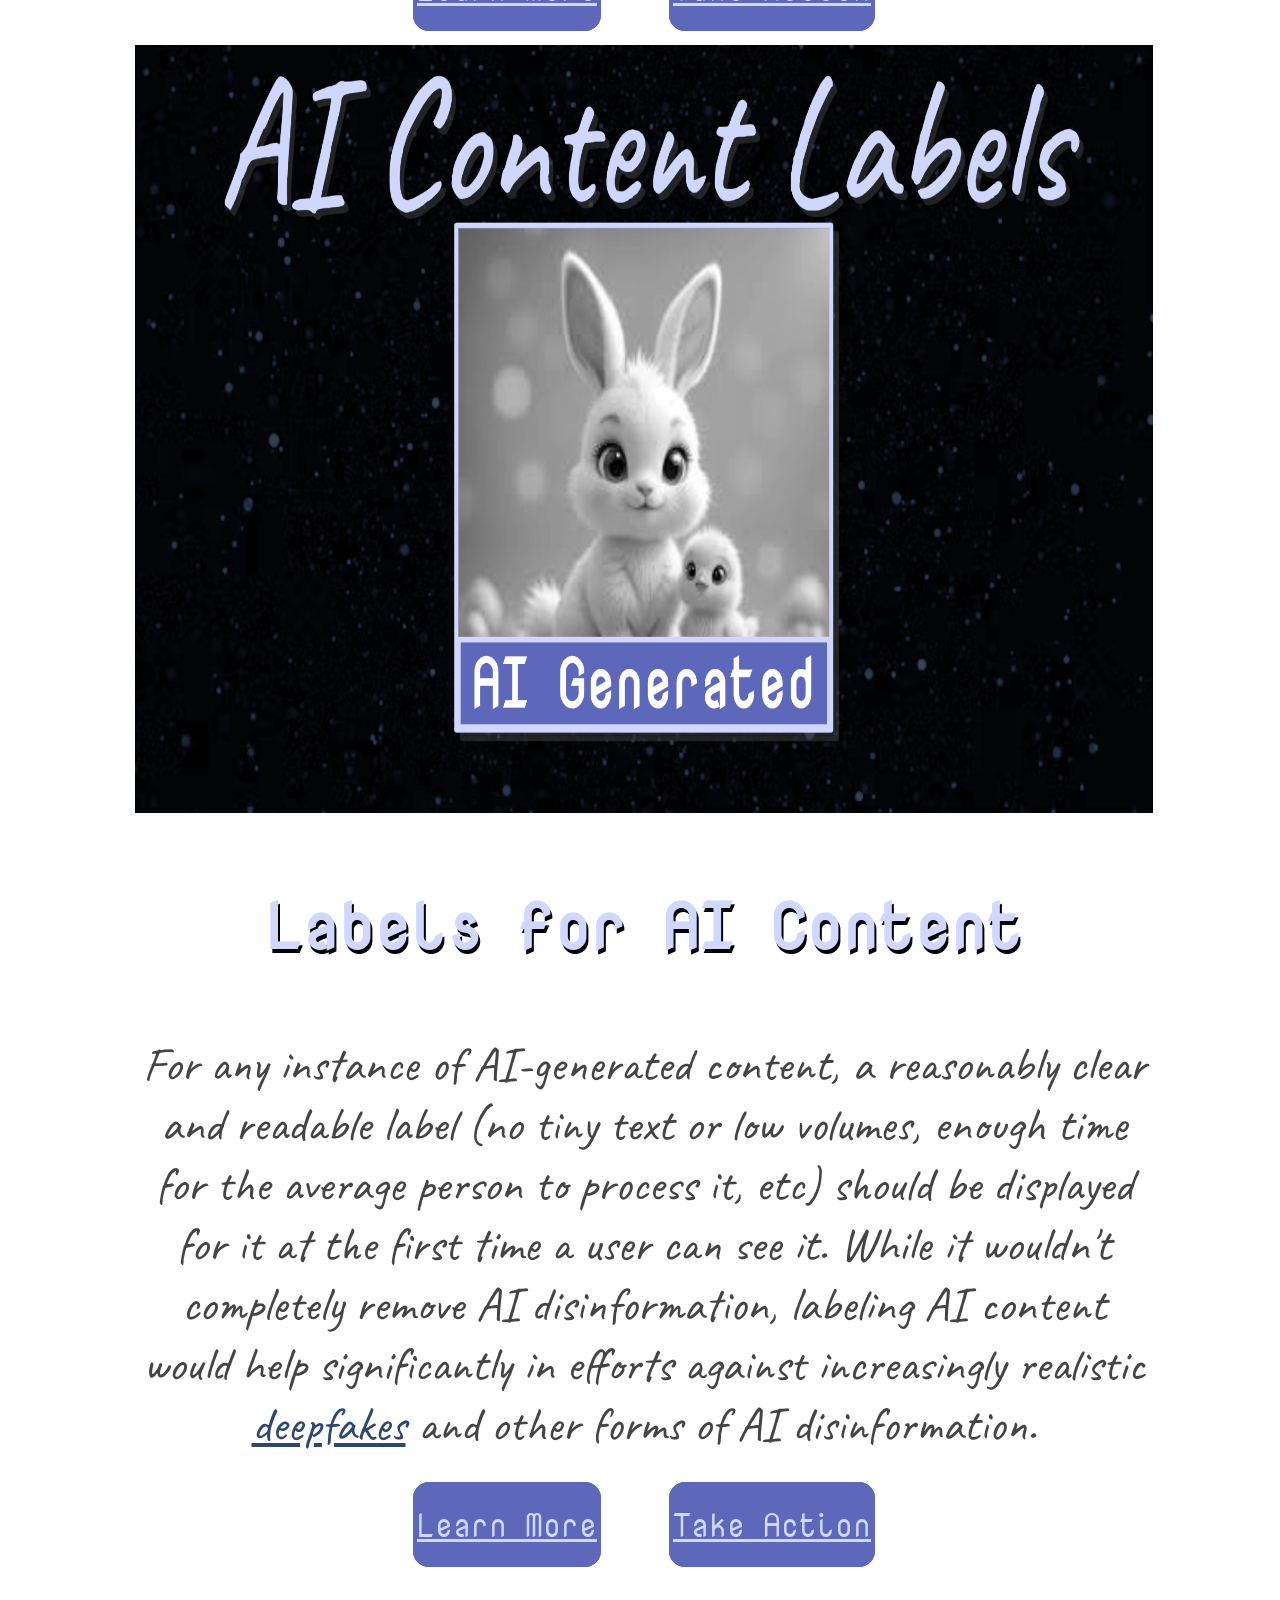
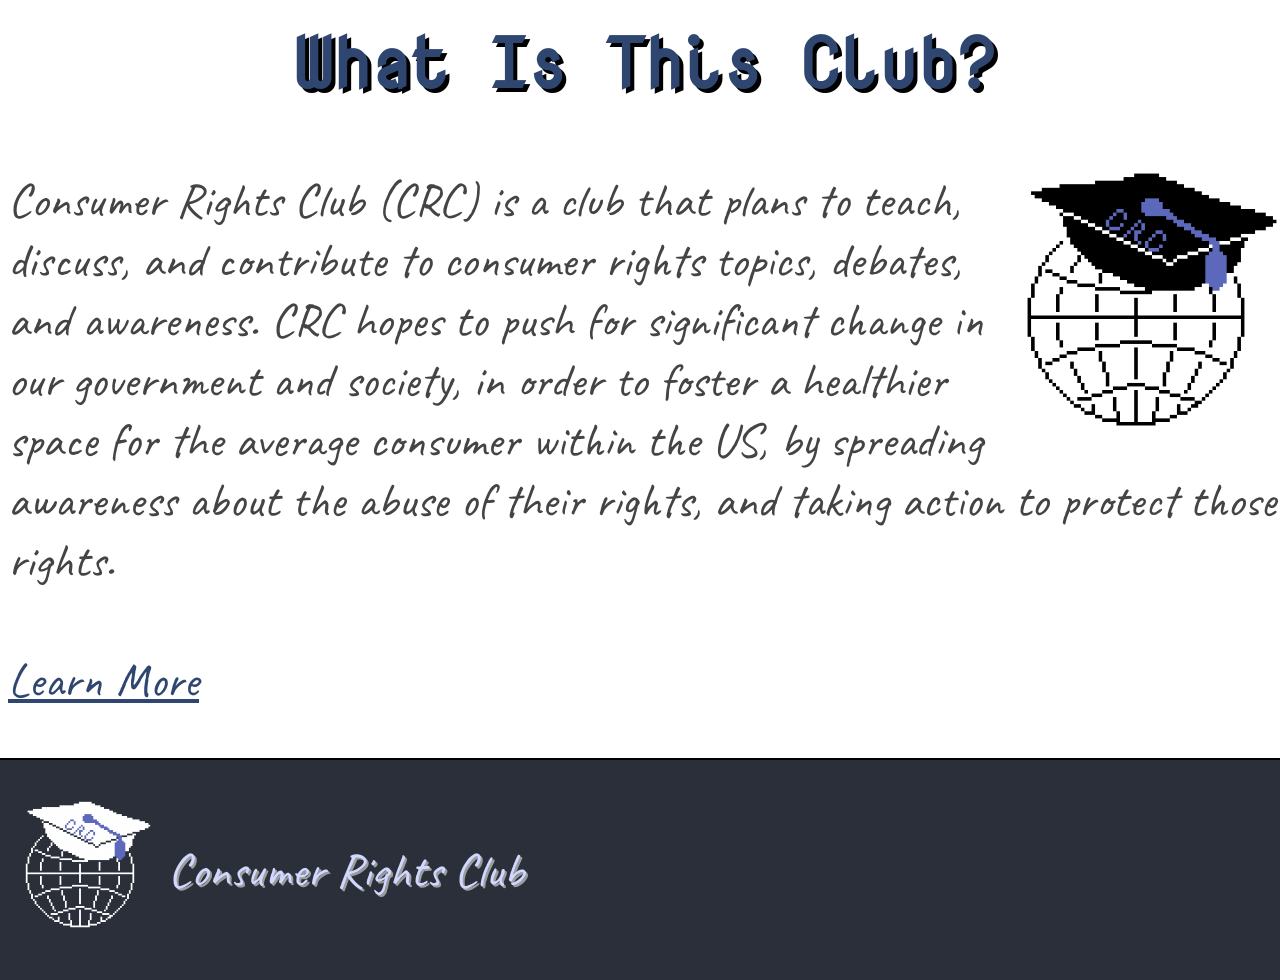
==== commit 4a583a94: "home page fix (fr this time)" ====
--- a/index.html
+++ b/index.html
@@ -44,6 +44,7 @@
                     <a href="Topics/RtR/" class="regbut" id="feat-learn">Learn More</a>
                     <a href="Take-Action/RtR/" class="regbut" id="feat-action">Take Action</a>
                 </div>
+                <br>
                 <div class="featured">
                     <img src="media/images/LabelAI.png" class="thumbnail" id="feat-thumb">
                     <h3 id="feat-title">Labels for AI Content</h3>
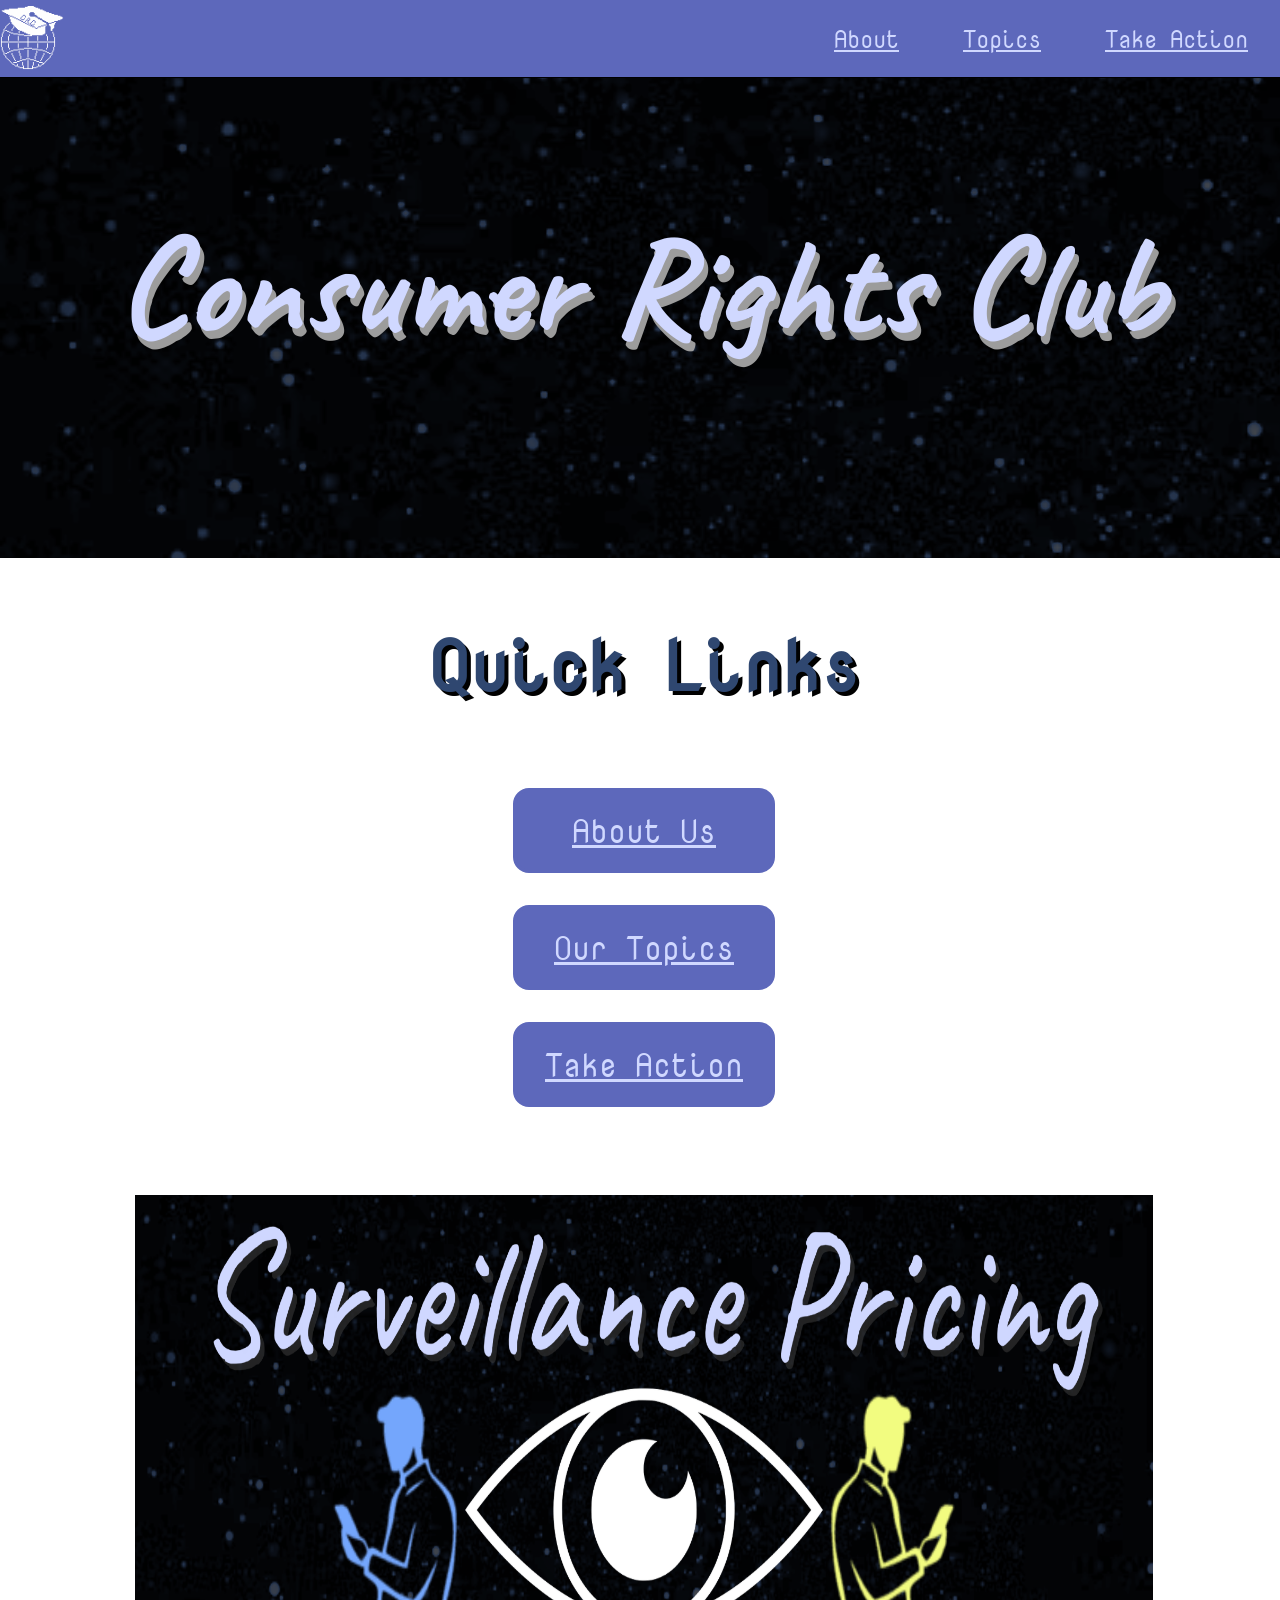
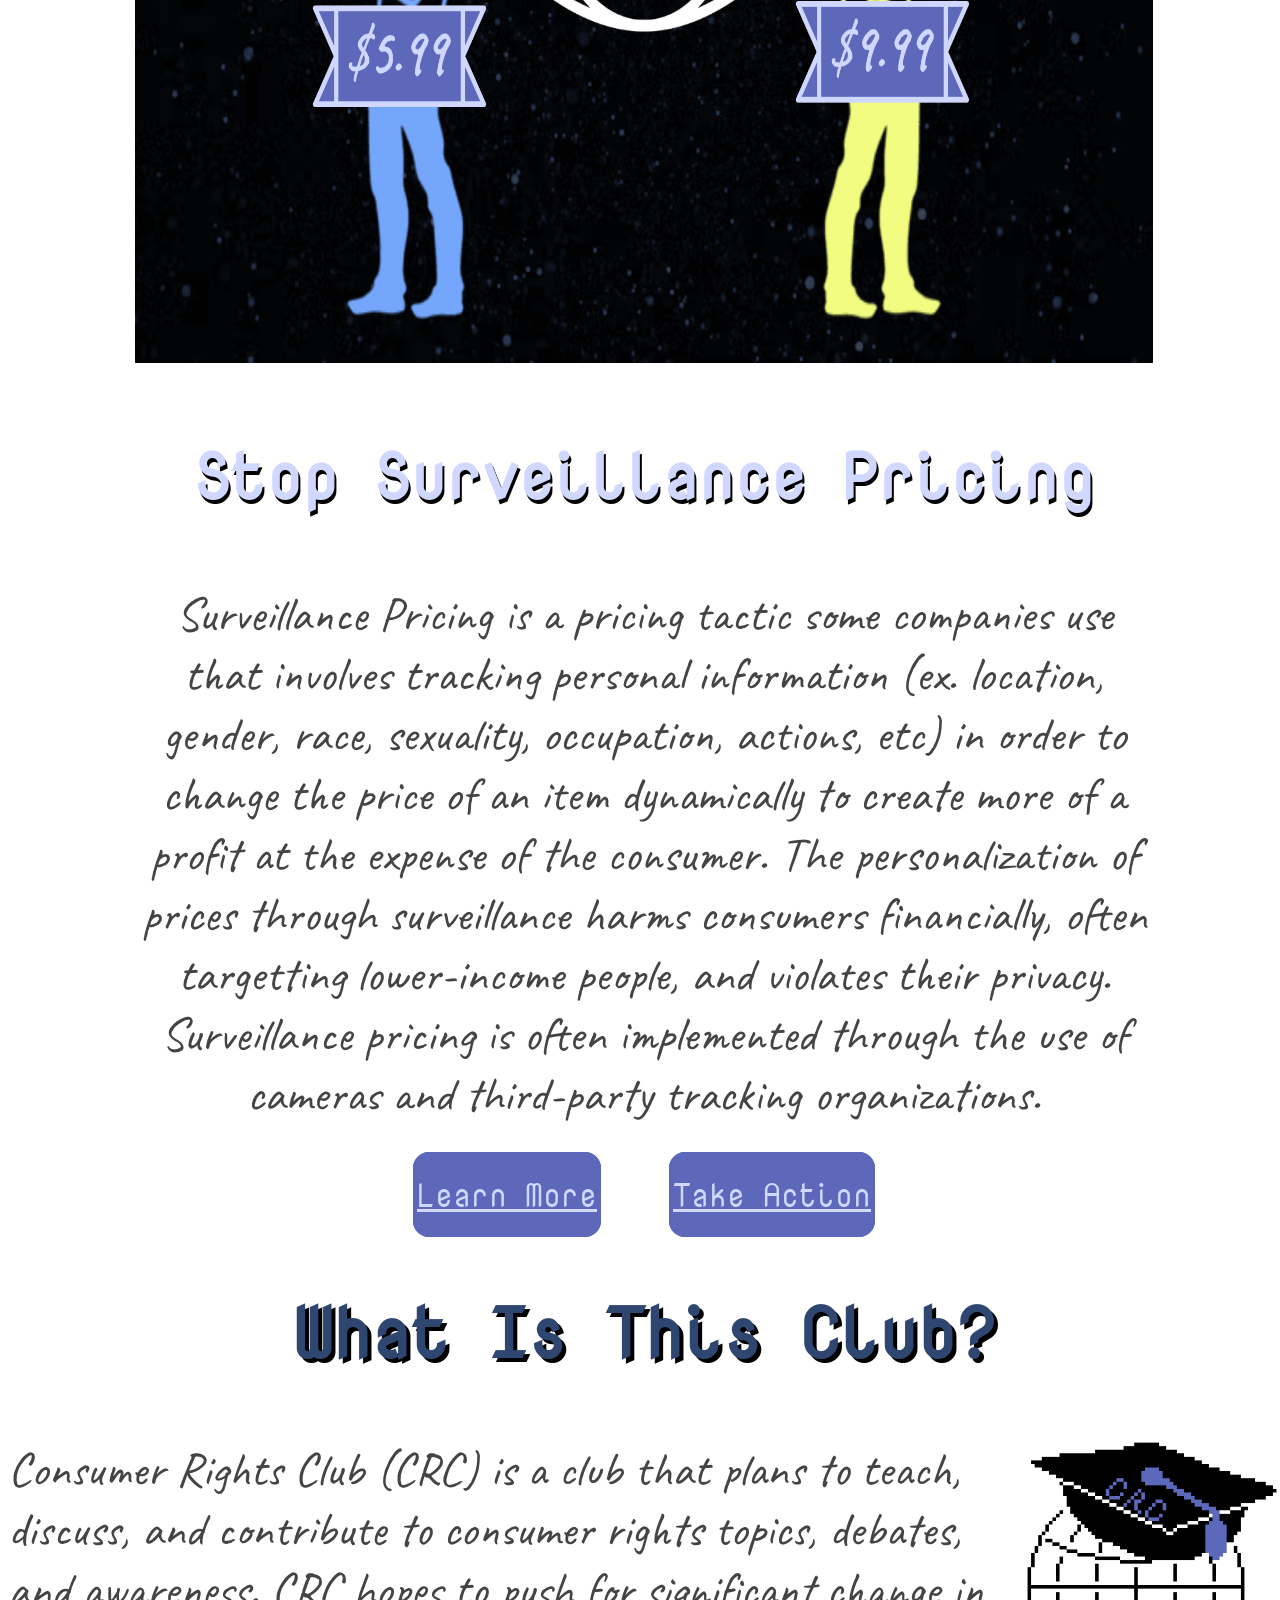
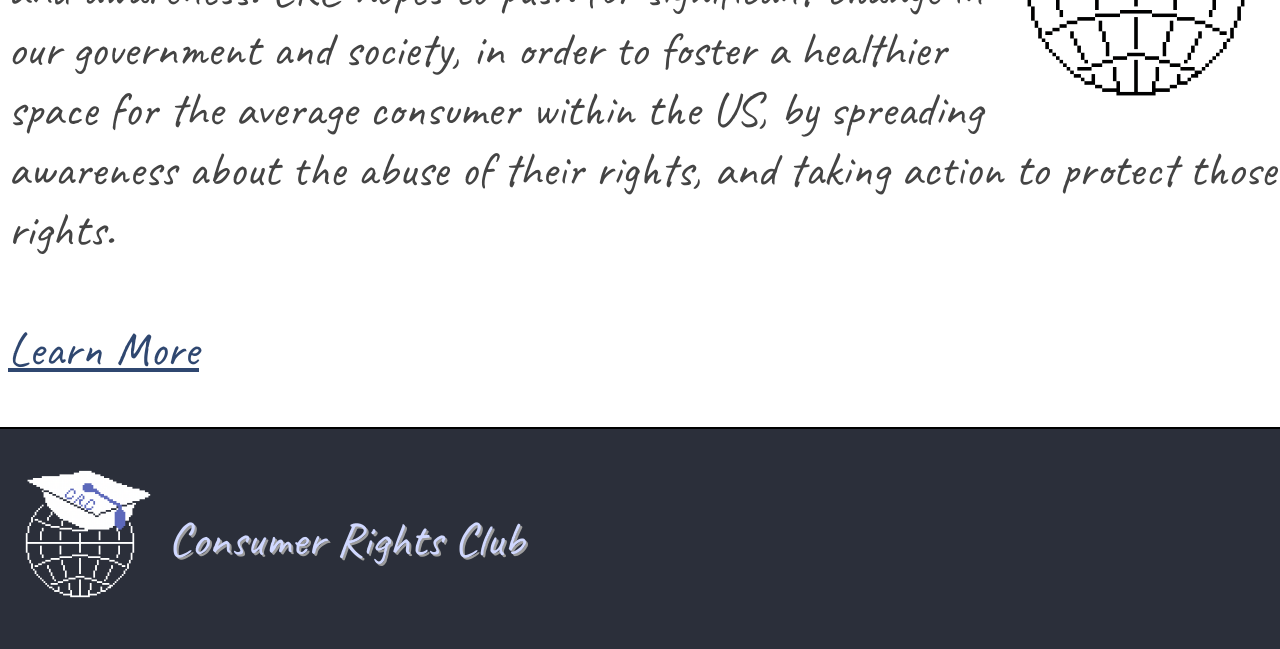
==== commit a9b53873: "Surveillance Pricing" ====
--- a/index.html
+++ b/index.html
@@ -37,20 +37,11 @@
                 </div>
 
                 <div class="featured">
-                    <h2>Featured</h2>
-                    <img src="media/images/RtR.png" class="thumbnail" id="feat-thumb">
-                    <h3 id="feat-title">Right to Repair</h3>
-                    <p id="feat-desc">Right to Repair is the idea that consumers and businesses should be provided the tools and access to products that they bought and own so that they can repair or modify the product as they wish without the threat of legal action against them. Section 1201 of the DMCA challenges this idea, making it illegal to break or bypass "digital locks" on products (which repairs and modifications often need to do) without authorization, enabling corporations to threaten consumers who wish to repair or modify products that they own, or charge businesses in order to receive an authorized repair, which deters them from repairing the product in question in the first place (ex. <a href="Topics/RtR/#icecream" class="txtlink">McDonald's Ice Cream Machines</a>).</p>
-                    <a href="Topics/RtR/" class="regbut" id="feat-learn">Learn More</a>
-                    <a href="Take-Action/RtR/" class="regbut" id="feat-action">Take Action</a>
-                </div>
-                <br>
-                <div class="featured">
-                    <img src="media/images/LabelAI.png" class="thumbnail" id="feat-thumb">
-                    <h3 id="feat-title">Labels for AI Content</h3>
-                    <p id="feat-desc">For any instance of AI-generated content, a reasonably clear and readable label (no tiny text or low volumes, enough time for the average person to process it, etc) should be displayed for it at the first time a user can see it. While it wouldn't completely remove AI disinformation, labeling AI content would help significantly in efforts against increasingly realistic <a class="txtlink" href="https://www.google.com/search?q=deepfake+meaning&ie=UTF-8" target="_blank">deepfakes</a> and other forms of AI disinformation.</p>
-                    <a href="Topics/LabelAI/" class="regbut" id="feat-learn">Learn More</a>
-                    <a href="Take-Action/LabelAI/" class="regbut" id="feat-action">Take Action</a>
+                    <img src="media/images/SurveilPricing.png" class="thumbnail" id="feat-thumb">
+                    <h3 id="feat-title">Stop Surveillance Pricing</h3>
+                    <p id="feat-desc">Surveillance Pricing is a pricing tactic some companies use that involves tracking personal information (ex. location, gender, race, sexuality, occupation, actions, etc) in order to change the price of an item dynamically to create more of a profit at the expense of the consumer. The personalization of prices through surveillance harms consumers financially, often targetting lower-income people, and violates their privacy. Surveillance pricing is often implemented through the use of cameras and third-party tracking organizations.</p>
+                    <a href="Topics/SurveilPricing/" class="regbut" id="feat-learn">Learn More</a>
+                    <a href="Take-Action/SurveilPricing/" class="regbut" id="feat-action">Take Action</a>
                 </div>
 
                 <div>
